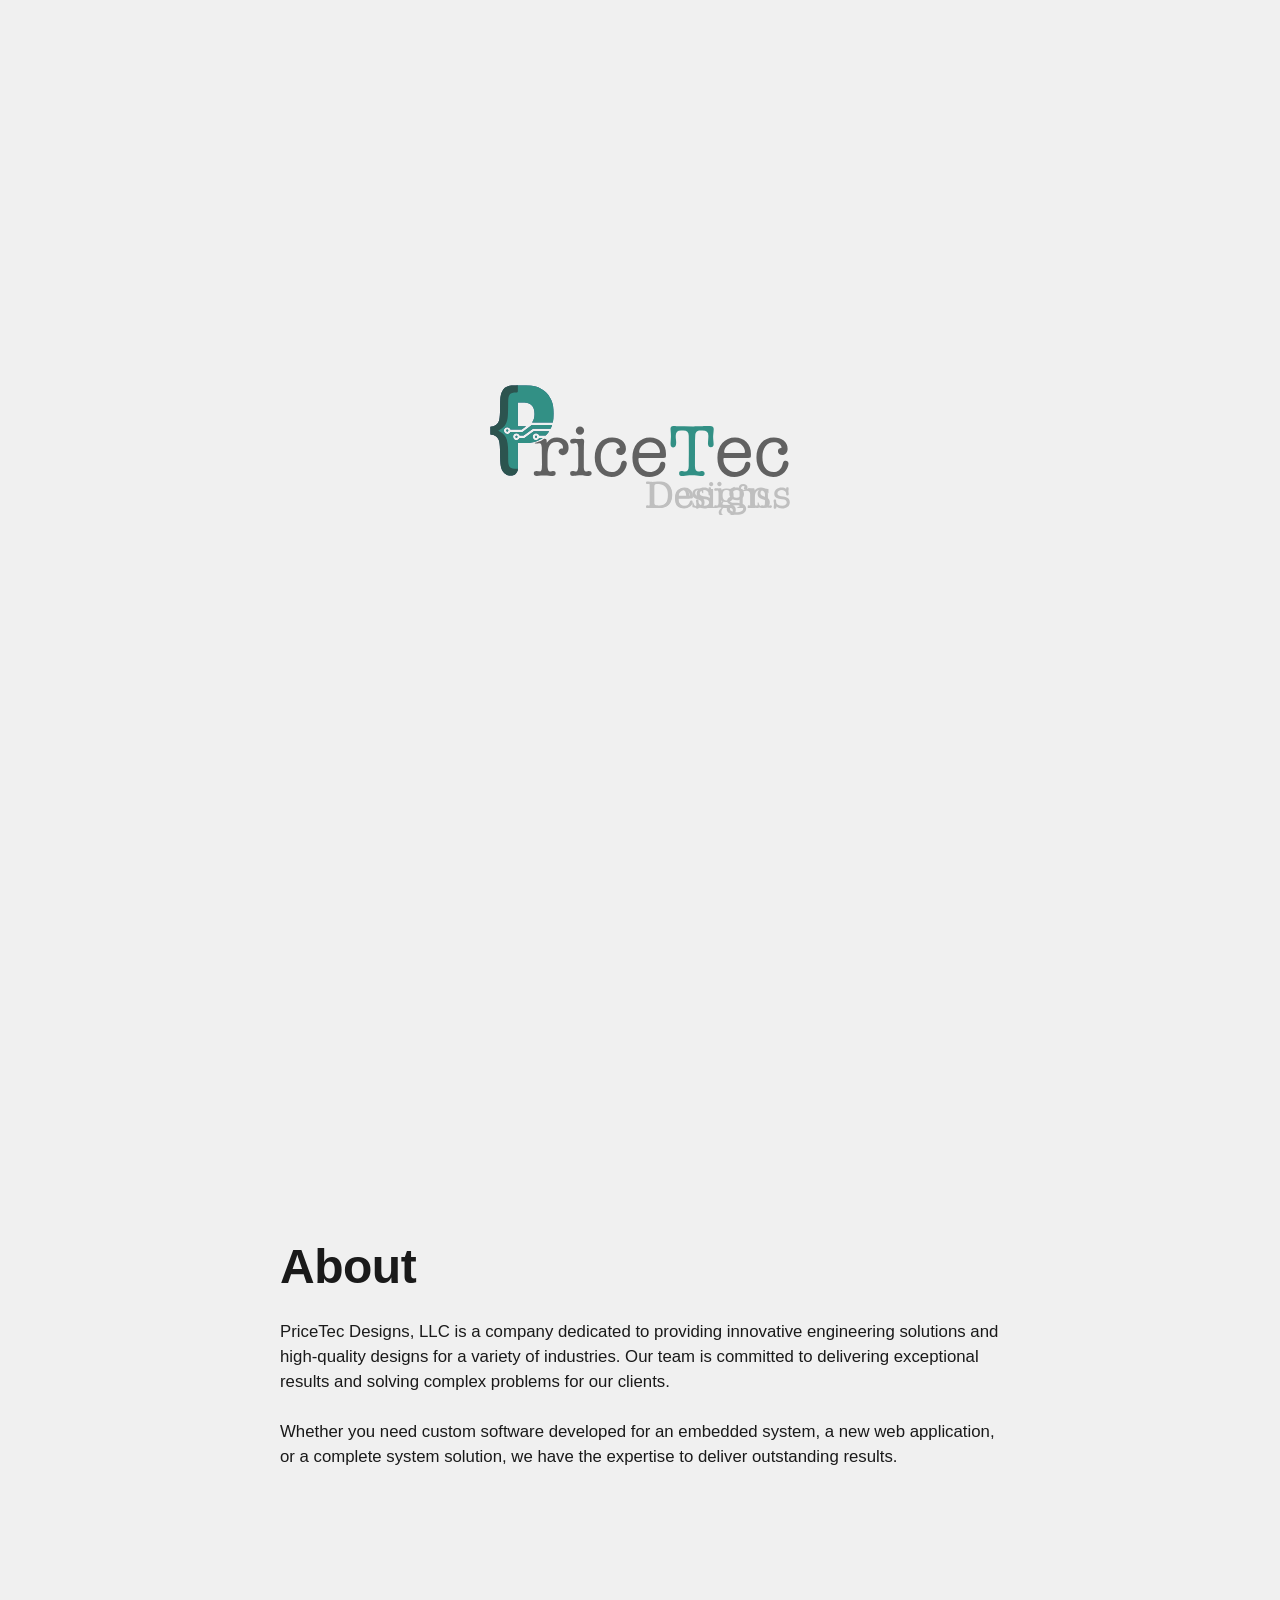
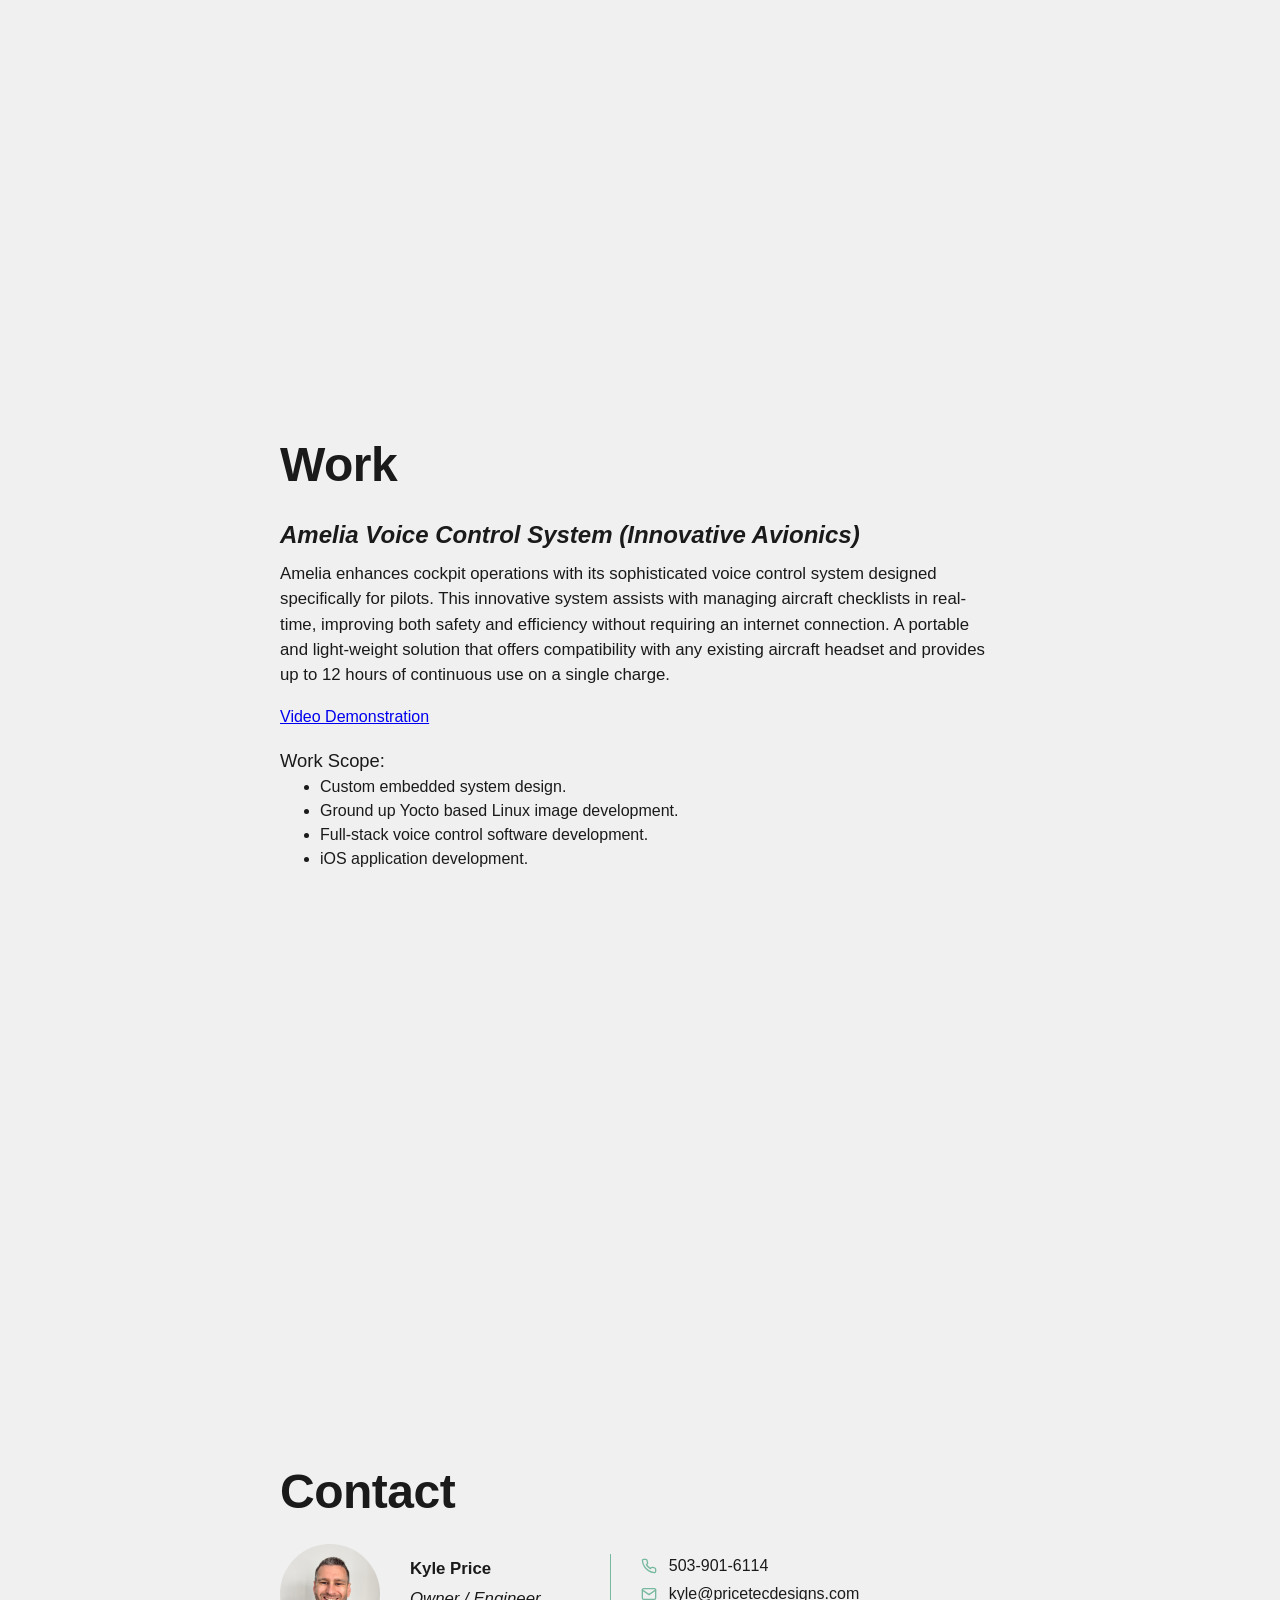
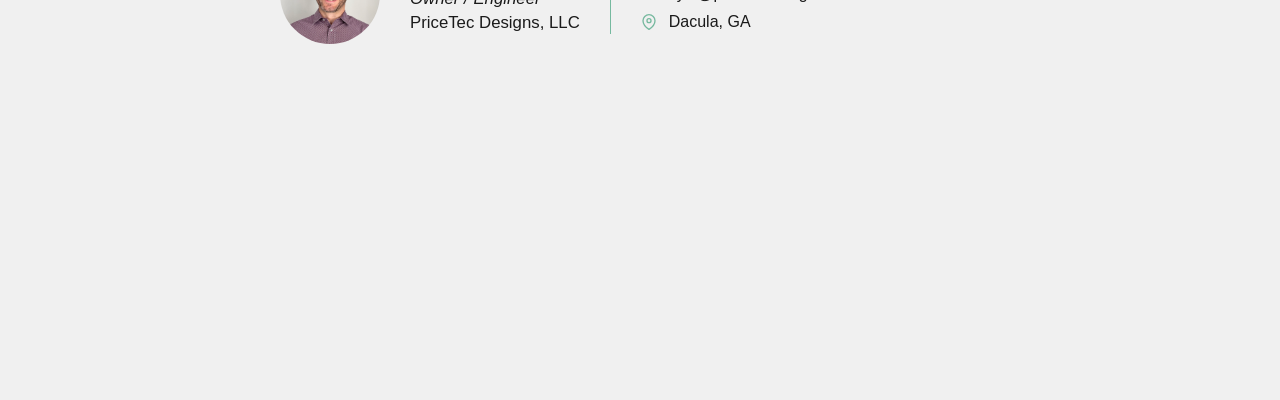
==== index.html @ cc2bd4c1 "initial page content" ====
<!DOCTYPE html>
<html lang="en">

<head>
    <meta charset="UTF-8">
    <meta name="viewport" content="width=device-width, initial-scale=1.0">
    <title>PriceTec Designs, LLC</title>
    <link rel="icon" type="image/x-icon" href="./res/favicon.png">

    <link rel="stylesheet" type="text/css" href="./styles.css">
</head>

<body>
    <header class="site-header" id="siteHeader">
        <a href="#top" class="site-header__logo" aria-label="PriceTec Designs home">
            <img src="./res/P_pcb.svg" alt="PriceTec Designs">
        </a>
        <nav class="site-header__nav">
            <a href="#about">About</a>
            <a href="#work">Work</a>
            <a href="#contact">Contact</a>
        </nav>
    </header>

    <section class="hero" id="top">
        <a href="#about" class="hero__contact__link">
            <img class="hero__logo" id="heroLogo" src="./res/hero_name_stack.svg" alt="PriceTec Designs, LLC Logo">
        </a>
    </section>

    <main>
        <section class="section" id="about">
            <div class="section__inner">
                <h2>About</h2>
                <p>PriceTec Designs, LLC is a company dedicated to providing innovative engineering solutions and high-quality designs for a variety of industries. Our team is committed to delivering exceptional results and solving complex problems for our clients.</p>
                <br/>
                <p>Whether you need custom software developed for an embedded system, a new web application, or a complete system solution, we have the expertise to deliver outstanding results.</p>
            </div>
        </section>

        <section class="section" id="work">
            <div class="section__inner">
                <h2>Work</h2>
                <div class="work-card">
                    <div class="work-card__title">
                        <a 
                            href="https://www.innovativeavionics.com/" 
                            target="_blank" 
                            rel="noopener noreferrer"
                        >
                            <em>Amelia Voice Control System</em> (Innovative Avionics)
                        </a>
                    </div>
                    <div class="work-card__description">
                        <p>Amelia enhances cockpit operations with its sophisticated voice control system designed specifically for pilots.  This innovative system assists with managing aircraft checklists in real-time, improving both safety and efficiency without requiring an internet connection.  A portable and light-weight solution that offers compatibility with any existing aircraft headset and provides up to 12 hours of continuous use on a single charge.</p>
                        <a 
                            href="https://youtu.be/ZPseEJC71bU?si=zfPZ10iwryopt0fO"
                            style="font-weight: 500; font-size: 1rem; margin: 18px 0; display: inline-block;" 
                            target="_blank"
                            rel="noopener noreferrer"
                        >
                            Video Demonstration
                        </a>
                        <p style="font-weight: 500; font-size: 1.15rem;">Work Scope:</p>
                        <ul style="margin: 0;">
                            <li>Custom embedded system design.</li>
                            <li>Ground up Yocto based Linux image development.</li>
                            <li>Full-stack voice control software development.</li>
                            <li>iOS application development.</li>
                        </ul>
                    </div>
                </div>
            </div>
        </section>

        <section class="section" id="contact">
            <div class="section__inner">
                <h2>Contact</h2>
                <div class="contact-card">
                    <div class="contact-card__image">
                        <img src="./res/kp_headshot.JPG" alt="Headshot of Kyle Price">
                    </div>
                    <div class="contact-card__identity">
                        <p class="contact-card__name">Kyle Price</p>
                        <p class="contact-card__title">Owner / Engineer</p>
                        <p class="contact-card__company">PriceTec Designs, LLC</p>
                    </div>
                    <ul class="contact-card__list">
                        <li class="contact-card__list-item">
                            <svg class="contact-card__icon" viewBox="0 0 24 24" fill="none" stroke="currentColor" stroke-width="2" stroke-linecap="round" stroke-linejoin="round" aria-hidden="true">
                                <path d="M22 16.92v3a2 2 0 0 1-2.18 2 19.79 19.79 0 0 1-8.63-3.07 19.5 19.5 0 0 1-6-6 19.79 19.79 0 0 1-3.07-8.67A2 2 0 0 1 4.11 2h3a2 2 0 0 1 2 1.72 12.84 12.84 0 0 0 .7 2.81 2 2 0 0 1-.45 2.11L8.09 9.91a16 16 0 0 0 6 6l1.27-1.27a2 2 0 0 1 2.11-.45 12.84 12.84 0 0 0 2.81.7A2 2 0 0 1 22 16.92z"/>
                            </svg>
                            <a href="tel:503-901-6114">503-901-6114</a>
                        </li>
                        <li class="contact-card__list-item">
                            <svg class="contact-card__icon" viewBox="0 0 24 24" fill="none" stroke="currentColor" stroke-width="2" stroke-linecap="round" stroke-linejoin="round" aria-hidden="true">
                                <path d="M4 4h16c1.1 0 2 .9 2 2v12c0 1.1-.9 2-2 2H4c-1.1 0-2-.9-2-2V6c0-1.1.9-2 2-2z"/>
                                <polyline points="22,6 12,13 2,6"/>
                            </svg>
                            <a href="mailto:kyle@pricetecdesigns.com">kyle@pricetecdesigns.com</a>
                        </li>
                        <li class="contact-card__list-item">
                            <svg class="contact-card__icon" viewBox="0 0 24 24" fill="none" stroke="currentColor" stroke-width="2" stroke-linecap="round" stroke-linejoin="round" aria-hidden="true">
                                <path d="M21 10c0 7-9 13-9 13s-9-6-9-13a9 9 0 0 1 18 0z"/>
                                <circle cx="12" cy="10" r="3"/>
                            </svg>
                            <span>Dacula, GA</span>
                        </li>
                    </ul>
                </div>
            </div>
        </section>
    </main>

    <script src="./script.js"></script>
</body>

</html>
---- styles.css ----
:root {
    --bg: #f0f0f0;
    --fg: #1a1a1a;
    --brand-green: #76b99f;
    --header-h: 64px;
    --header-bg: rgba(240, 240, 240, 0.92);
    --header-border: rgba(0, 0, 0, 0.08);
}

* { box-sizing: border-box; }

html {
    scroll-behavior: smooth;
}

body {
    margin: 0;
    background-color: var(--bg);
    color: var(--fg);
    font-family: -apple-system, BlinkMacSystemFont, "Segoe UI", Roboto, Helvetica, Arial, sans-serif;
    line-height: 1.5;
}

.site-header {
    position: fixed;
    top: 0;
    left: 0;
    right: 0;
    height: var(--header-h);
    padding: 0 24px;
    display: flex;
    align-items: center;
    justify-content: space-between;
    background: var(--header-bg);
    backdrop-filter: blur(8px);
    -webkit-backdrop-filter: blur(8px);
    border-bottom: 1px solid var(--header-border);
    opacity: 0;
    pointer-events: none;
    transition: opacity 120ms linear;
    z-index: 10;
}

.site-header.is-visible {
    pointer-events: auto;
}

.site-header__logo {
    display: flex;
    align-items: center;
    height: 100%;
}

.site-header__logo img {
    height: 40px;
    width: auto;
    display: block;
}

.site-header__nav {
    display: flex;
    gap: 28px;
}

.site-header__nav a {
    color: var(--fg);
    text-decoration: none;
    font-size: 15px;
    font-weight: 500;
    letter-spacing: 0.01em;
    padding: 6px 2px;
    border-bottom: 1px solid transparent;
    transition: border-color 120ms ease;
}

.site-header__nav a:hover {
    border-bottom-color: var(--fg);
}

.hero {
    height: 100vh;
    display: flex;
    align-items: center;
    justify-content: center;
    padding: 0 24px;
}

.hero__contact__link {
    display: block;
    max-width: 50%;
    line-height: 0;
}

.hero__logo {
    width: 100%;
    height: auto;
    will-change: opacity, transform;
}

.section {
    min-height: 100vh;
    display: flex;
    align-items: center;
    justify-content: center;
    padding: 80px 24px;
}

.section__inner {
    max-width: 720px;
    width: 100%;
}

.section h2 {
    font-size: clamp(2rem, 4vw, 3rem);
    margin: 0 0 16px;
    letter-spacing: -0.01em;
}

.section p {
    font-size: 1.05rem;
    margin: 0;
}

.contact-card {
    display: flex;
    align-items: center;
    gap: 30px;
    max-width: 600px;
    font-family: Arial, sans-serif;
}

.contact-card__image {
    width: 100px;
    height: 100px;
    border-radius: 50%;
    overflow: hidden;
    flex-shrink: 0;
}

.contact-card__image img {
    width: 100%;
    height: 100%;
    object-fit: cover;
    display: block;
}

.contact-card__identity {
    flex: 0 0 auto;
}

.contact-card__name {
    margin: 0;
    font-size: 16px;
    font-weight: 700;
    line-height: 28px;
    padding-bottom: 6px;
}

.contact-card__title {
    font-style: italic;
    padding-bottom: 4px;
}

.contact-card__title,
.contact-card__company {
    margin: 0;
    font-size: 12px;
    line-height: 20px;
}

.contact-card__list {
    list-style: none;
    margin: 0;
    padding: 0 0 0 30px;
    border-left: 1px solid var(--brand-green);
    display: flex;
    flex-direction: column;
    gap: 4px;
}

.contact-card__list li {
    display: flex;
    align-items: center;
    gap: 12px;
    font-size: 12px;
}

.contact-card__icon {
    width: 16px;
    height: 16px;
    color: var(--brand-green);
    flex-shrink: 0;
}

.contact-card__list a {
    color: inherit;
    text-decoration: none;
}

.contact-card__list a:hover {
    text-decoration: underline;
}

.contact-card__list-item * {
    height: auto;
    font-size: 16px;
    padding: 0;
    margin: 0;
}

.work-card {
    display: flex;
    flex-direction: column;
    gap: 8px;
}

.work-card__hdr {
    display: flex;
    flex-direction: row;
    gap: 12px;
    align-items: center;
}

.work-card__title a {
    font-size: 1.5rem;
    font-weight: 600;
    font-style: italic;
    color: var(--fg);
    text-decoration: none;
    padding: 0;
    margin: 0;
}

.work-card__title a:hover {
    text-decoration: underline;
}

.work-card__image {
    height: 80px;
    border-radius: 8px;
    overflow: hidden;
}

.work-card__image img {
    height: 100%;
    width: auto;
    display: block;
    border-radius: 8px;
}

@media (max-width: 600px) {
    .site-header { padding: 0 16px; }
    .site-header__nav { gap: 18px; }
    .site-header__nav a { font-size: 14px; }
    .hero__contact__link { max-width: 80%; }

    .contact-card {
        flex-direction: column;
        align-items: flex-start;
        gap: 20px;
    }
    .contact-card__list {
        padding: 20px 0 0;
        border-left: none;
        border-top: 1px solid var(--brand-green);
    }
}
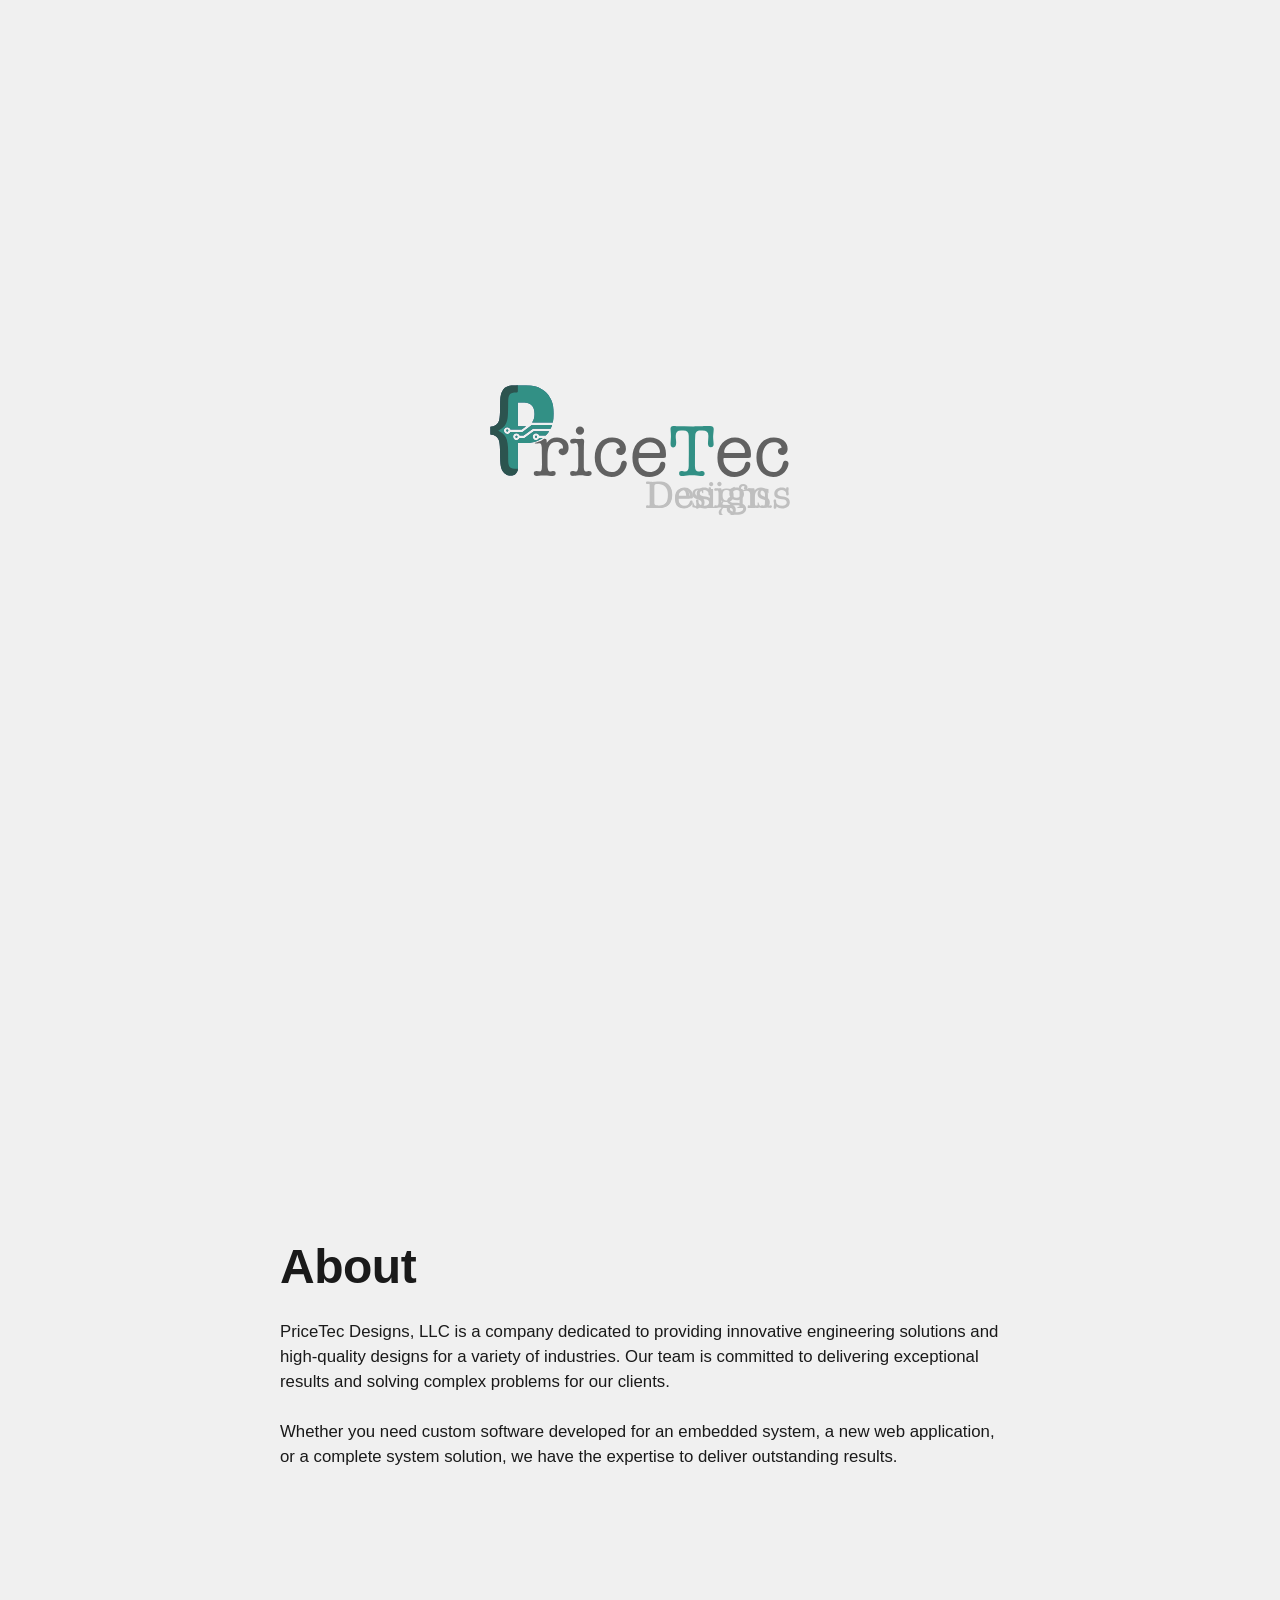
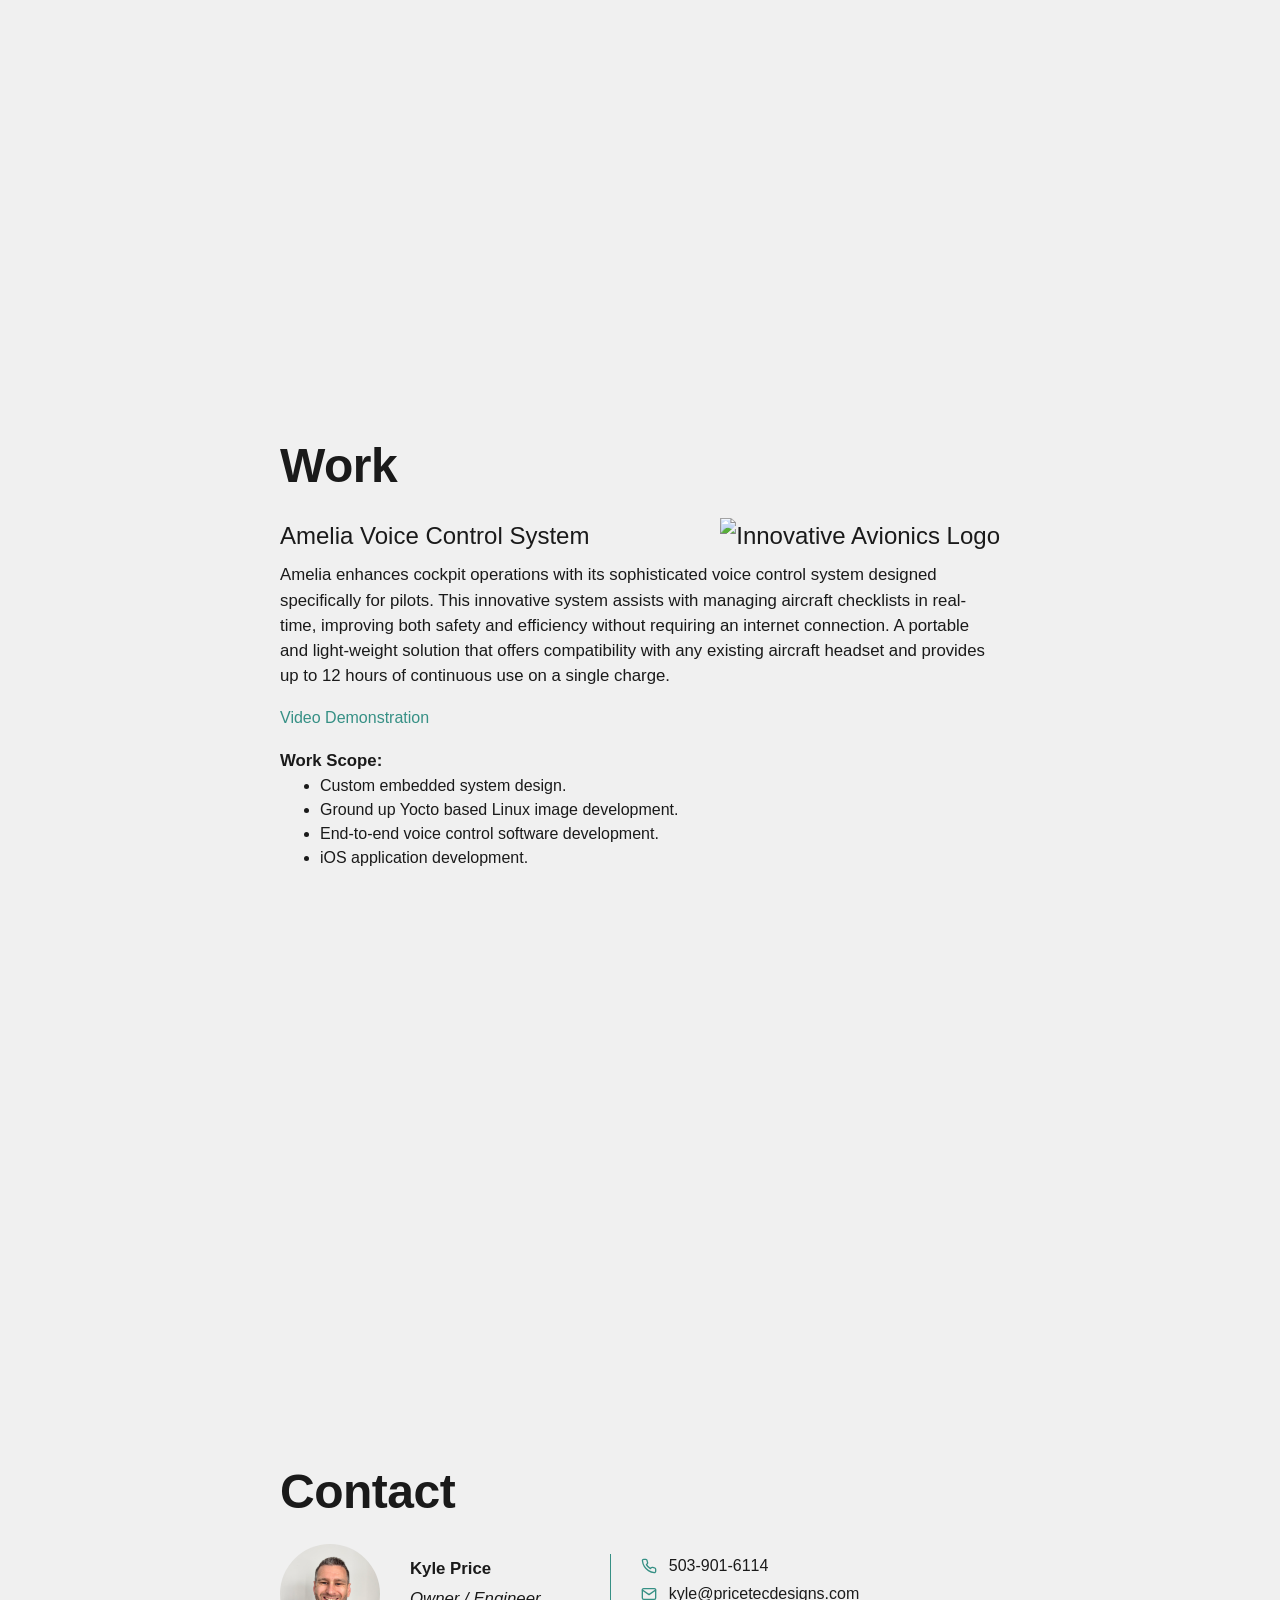
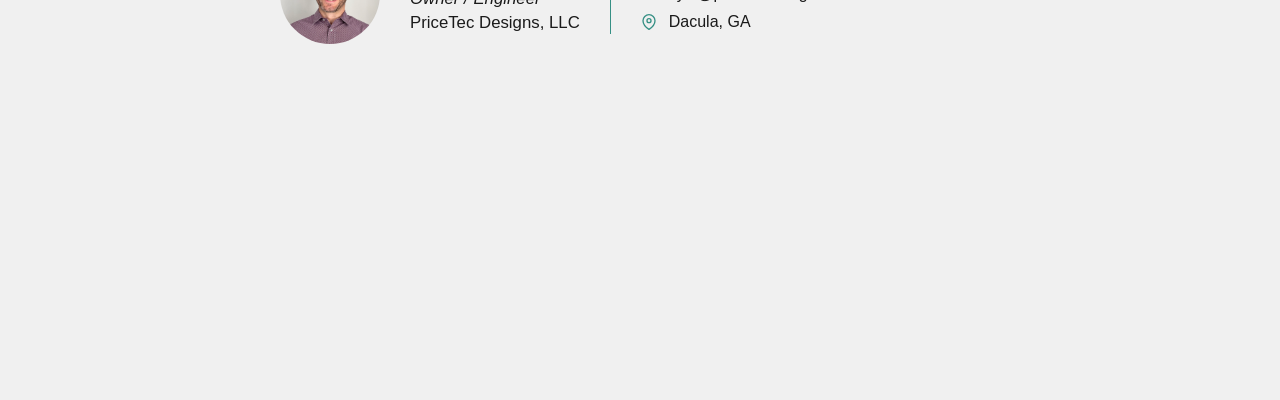
==== commit 55c07d87: "clean up initial spartan page" ====
--- a/index.html
+++ b/index.html
@@ -4,9 +4,10 @@
 <head>
     <meta charset="UTF-8">
     <meta name="viewport" content="width=device-width, initial-scale=1.0">
+    
     <title>PriceTec Designs, LLC</title>
+
     <link rel="icon" type="image/x-icon" href="./res/favicon.png">
-
     <link rel="stylesheet" type="text/css" href="./styles.css">
 </head>
 
@@ -32,40 +33,61 @@
         <section class="section" id="about">
             <div class="section__inner">
                 <h2>About</h2>
-                <p>PriceTec Designs, LLC is a company dedicated to providing innovative engineering solutions and high-quality designs for a variety of industries. Our team is committed to delivering exceptional results and solving complex problems for our clients.</p>
+                <p>PriceTec Designs, LLC is a company dedicated to providing innovative engineering solutions and high-quality designs
+                    for a variety of industries. Our team is committed to delivering exceptional results and solving complex problems
+                    for our clients.
+                </p>
                 <br/>
-                <p>Whether you need custom software developed for an embedded system, a new web application, or a complete system solution, we have the expertise to deliver outstanding results.</p>
+                <p>Whether you need custom software developed for an embedded system, a new web application, or a complete system solution,
+                    we have the expertise to deliver outstanding results.
+                </p>
             </div>
         </section>
 
         <section class="section" id="work">
             <div class="section__inner">
                 <h2>Work</h2>
-                <div class="work-card">
-                    <div class="work-card__title">
+                <div class="amelia-card">
+                    <div class="amelia-card__title">
+                        <a 
+                            href="https://www.innovativeavionics.com/all_products/" 
+                            target="_blank" 
+                            rel="noopener noreferrer"
+                        >
+                            Amelia Voice Control System
+                        </a>
+
                         <a 
                             href="https://www.innovativeavionics.com/" 
                             target="_blank" 
                             rel="noopener noreferrer"
                         >
-                            <em>Amelia Voice Control System</em> (Innovative Avionics)
+                            <img
+                                class="amelia-card__logo" 
+                                src="https://www.innovativeavionics.com/Text_With_Logo_VStack_Color_TM.png"
+                                alt="Innovative Avionics Logo"
+                            >
                         </a>
                     </div>
-                    <div class="work-card__description">
-                        <p>Amelia enhances cockpit operations with its sophisticated voice control system designed specifically for pilots.  This innovative system assists with managing aircraft checklists in real-time, improving both safety and efficiency without requiring an internet connection.  A portable and light-weight solution that offers compatibility with any existing aircraft headset and provides up to 12 hours of continuous use on a single charge.</p>
+                    <div class="amelia-card__description">
+                        <p>Amelia enhances cockpit operations with its sophisticated voice control system designed specifically for pilots.
+                            This innovative system assists with managing aircraft checklists in real-time, improving both safety and efficiency 
+                            without requiring an internet connection.  A portable and light-weight solution that offers compatibility with 
+                            any existing aircraft headset and provides up to 12 hours of continuous use on a single charge.
+                        </p>
                         <a 
                             href="https://youtu.be/ZPseEJC71bU?si=zfPZ10iwryopt0fO"
-                            style="font-weight: 500; font-size: 1rem; margin: 18px 0; display: inline-block;" 
+                            class="amelia-card__video-link"
                             target="_blank"
                             rel="noopener noreferrer"
                         >
                             Video Demonstration
                         </a>
-                        <p style="font-weight: 500; font-size: 1.15rem;">Work Scope:</p>
-                        <ul style="margin: 0;">
+                        <p class="amelia-card__work-scope">Work Scope:</p>
+                        <ul class="amelia-card__work-scope-list">
                             <li>Custom embedded system design.</li>
                             <li>Ground up Yocto based Linux image development.</li>
-                            <li>Full-stack voice control software development.</li>
+                            <li>End-to-end voice control software development.</li>
                             <li>iOS application development.</li>
                         </ul>
                     </div>
--- a/styles.css
+++ b/styles.css
@@ -1,7 +1,7 @@
 :root {
     --bg: #f0f0f0;
     --fg: #1a1a1a;
-    --brand-green: #76b99f;
+    --brand-green: rgba(54, 144, 133, 1);
     --header-h: 64px;
     --header-bg: rgba(240, 240, 240, 0.92);
     --header-border: rgba(0, 0, 0, 0.08);
@@ -208,45 +208,62 @@
     margin: 0;
 }
 
-.work-card {
+.amelia-card {
     display: flex;
     flex-direction: column;
     gap: 8px;
 }
 
-.work-card__hdr {
+.amelia-card__title {
     display: flex;
     flex-direction: row;
-    gap: 12px;
-    align-items: center;
-}
-
-.work-card__title a {
+    align-items: center;
+    justify-content: space-between;
+}
+
+.amelia-card__title a {
     font-size: 1.5rem;
+    font-weight: 500;
+    font-style: normal;
+    color: var(--fg);
+    text-decoration: none;
+    padding: 0;
+    margin: 0;
+}
+
+.amelia-card__title a:hover {
+    text-decoration: underline;
+}
+
+.amelia-card__logo {
+    height: 60px;
+    width: auto;
+}
+
+.amelia-card__video-link {
+    font-weight: 500;
+    font-size: 1rem;
+    margin: 18px 0;
+    display: inline-block;
+    font-style: normal;
+    text-decoration: none;
+    color: var(--brand-green);
+}
+
+.amelia-card__video-link:hover {
+    text-decoration: underline;
+}
+
+.amelia-card__work-scope {
     font-weight: 600;
-    font-style: italic;
-    color: var(--fg);
-    text-decoration: none;
-    padding: 0;
-    margin: 0;
-}
-
-.work-card__title a:hover {
-    text-decoration: underline;
-}
-
-.work-card__image {
-    height: 80px;
-    border-radius: 8px;
-    overflow: hidden;
-}
-
-.work-card__image img {
-    height: 100%;
-    width: auto;
-    display: block;
-    border-radius: 8px;
-}
+    font-size: 1.15rem;
+    margin: 0 0 8px;
+}
+
+.amelia-card__work-scope-list {
+    margin: 0;
+}
+
 
 @media (max-width: 600px) {
     .site-header { padding: 0 16px; }
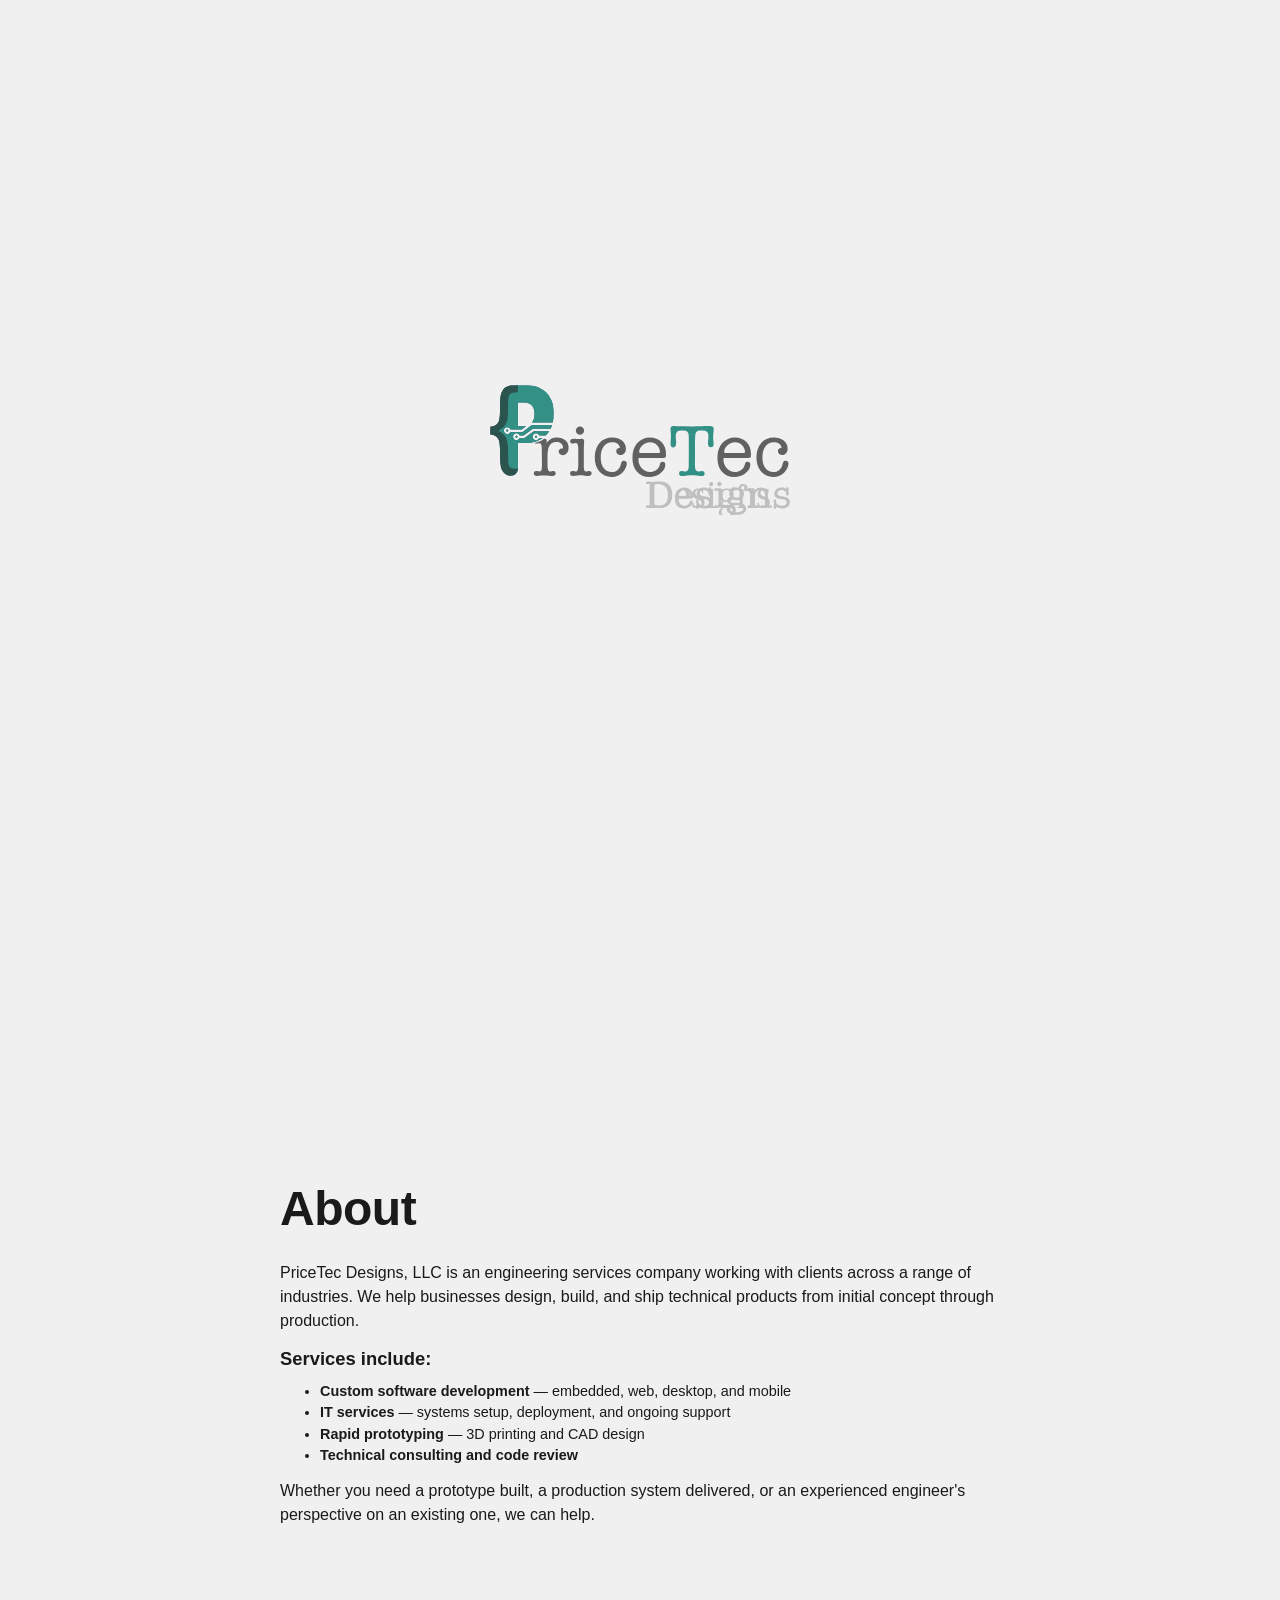
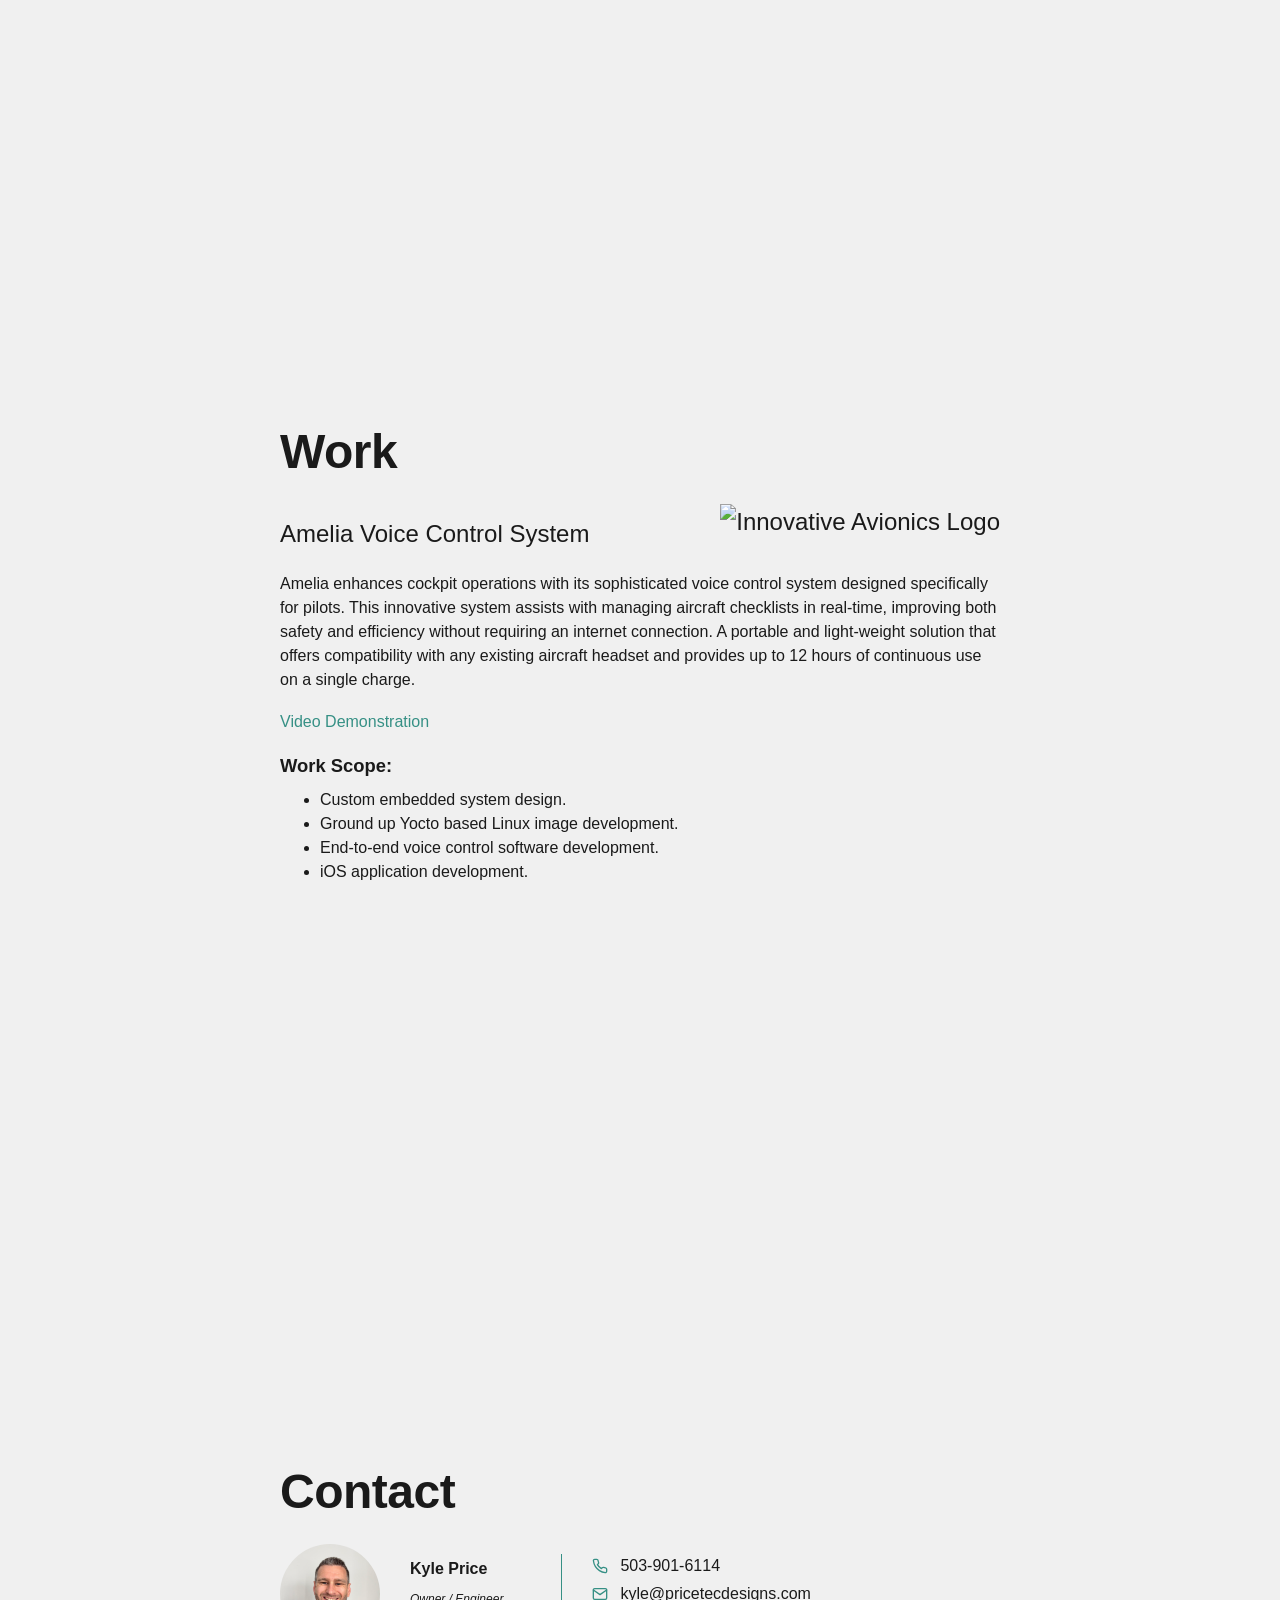
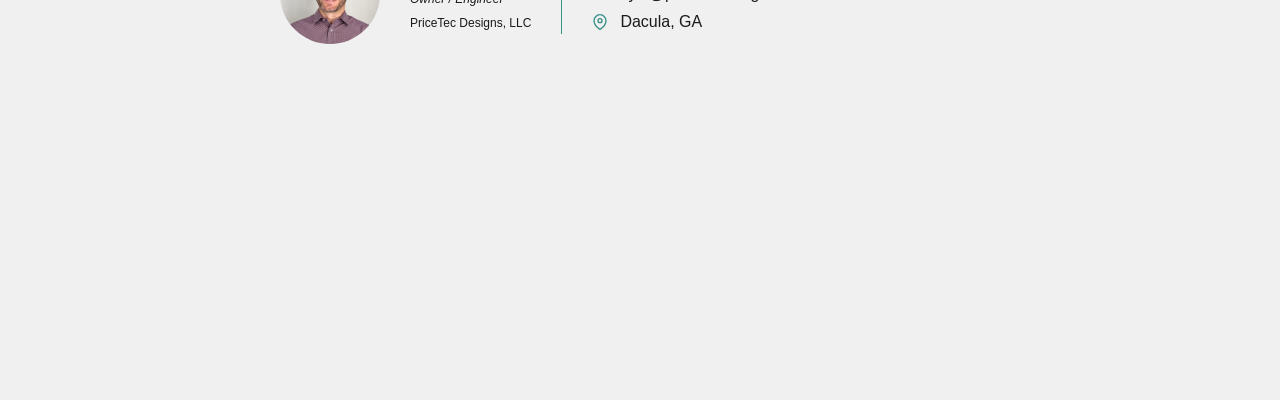
==== commit ff052377: "refine and update about copy" ====
--- a/index.html
+++ b/index.html
@@ -33,14 +33,23 @@
         <section class="section" id="about">
             <div class="section__inner">
                 <h2>About</h2>
-                <p>PriceTec Designs, LLC is a company dedicated to providing innovative engineering solutions and high-quality designs
-                    for a variety of industries. Our team is committed to delivering exceptional results and solving complex problems
-                    for our clients.
-                </p>
-                <br/>
-                <p>Whether you need custom software developed for an embedded system, a new web application, or a complete system solution,
-                    we have the expertise to deliver outstanding results.
-                </p>
+                <div class="about__section">
+                    <p>PriceTec Designs, LLC is an engineering services company working with clients across a range of industries. 
+                        We help businesses design, build, and ship technical products from initial concept through production.
+                    </p>
+                    <div class="about__services">
+                        <p class="about__services-hdr">Services include:</p>
+                        <ul class="about__services-list">
+                            <li><strong>Custom software development</strong> — embedded, web, desktop, and mobile</li>
+                            <li><strong>IT services</strong> — systems setup, deployment, and ongoing support</li>
+                            <li><strong>Rapid prototyping</strong> — 3D printing and CAD design</li>
+                            <li><strong>Technical consulting and code review</strong></li>
+                        </ul>
+                    </div>
+                    <p>Whether you need a prototype built, a production system delivered, or an experienced engineer's 
+                        perspective on an existing one, we can help.
+                    </p>
+                </div>
             </div>
         </section>
 
@@ -49,21 +58,21 @@
                 <h2>Work</h2>
                 <div class="amelia-card">
                     <div class="amelia-card__title">
-                        <a 
-                            href="https://www.innovativeavionics.com/all_products/" 
-                            target="_blank" 
+                        <a
+                            href="https://www.innovativeavionics.com/all_products/"
+                            target="_blank"
                             rel="noopener noreferrer"
                         >
                             Amelia Voice Control System
                         </a>
 
-                        <a 
-                            href="https://www.innovativeavionics.com/" 
-                            target="_blank" 
+                        <a
+                            href="https://www.innovativeavionics.com/"
+                            target="_blank"
                             rel="noopener noreferrer"
                         >
                             <img
-                                class="amelia-card__logo" 
+                                class="amelia-card__logo"
                                 src="https://www.innovativeavionics.com/Text_With_Logo_VStack_Color_TM.png"
                                 alt="Innovative Avionics Logo"
                             >
--- a/styles.css
+++ b/styles.css
@@ -9,9 +9,9 @@
 
 * { box-sizing: border-box; }
 
-html {
-    scroll-behavior: smooth;
-}
+html { scroll-behavior: smooth; }
+
+p { margin: 0; }
 
 body {
     margin: 0;
@@ -116,10 +116,25 @@
     letter-spacing: -0.01em;
 }
 
-.section p {
-    font-size: 1.05rem;
+.about__section {
+    display: flex;
+    flex-direction: column;
+    gap: 12px;
+}
+
+.about__services-hdr,
+.amelia-card__work-scope {
+    font-weight: 600;
+    font-size: 1.15rem;
+    margin: 0 0 8px;
+}
+
+.about__services-list,
+.amelia-card__work-scope-list {
     margin: 0;
 }
+
+.about__services-list { font-size: 0.9rem; }
 
 .contact-card {
     display: flex;
@@ -144,12 +159,7 @@
     display: block;
 }
 
-.contact-card__identity {
-    flex: 0 0 auto;
-}
-
 .contact-card__name {
-    margin: 0;
     font-size: 16px;
     font-weight: 700;
     line-height: 28px;
@@ -163,7 +173,6 @@
 
 .contact-card__title,
 .contact-card__company {
-    margin: 0;
     font-size: 12px;
     line-height: 20px;
 }
@@ -182,7 +191,7 @@
     display: flex;
     align-items: center;
     gap: 12px;
-    font-size: 12px;
+    font-size: 16px;
 }
 
 .contact-card__icon {
@@ -201,13 +210,6 @@
     text-decoration: underline;
 }
 
-.contact-card__list-item * {
-    height: auto;
-    font-size: 16px;
-    padding: 0;
-    margin: 0;
-}
-
 .amelia-card {
     display: flex;
     flex-direction: column;
@@ -216,19 +218,15 @@
 
 .amelia-card__title {
     display: flex;
-    flex-direction: row;
     align-items: center;
     justify-content: space-between;
 }
 
 .amelia-card__title a {
+    color: var(--fg);
+    text-decoration: none;
     font-size: 1.5rem;
     font-weight: 500;
-    font-style: normal;
-    color: var(--fg);
-    text-decoration: none;
-    padding: 0;
-    margin: 0;
 }
 
 .amelia-card__title a:hover {
@@ -236,32 +234,22 @@
 }
 
 .amelia-card__logo {
+    display: block;
     height: 60px;
     width: auto;
 }
 
 .amelia-card__video-link {
+    display: inline-block;
+    margin: 18px 0;
     font-weight: 500;
     font-size: 1rem;
-    margin: 18px 0;
-    display: inline-block;
-    font-style: normal;
-    text-decoration: none;
     color: var(--brand-green);
+    text-decoration: none;
 }
 
 .amelia-card__video-link:hover {
     text-decoration: underline;
-}
-
-.amelia-card__work-scope {
-    font-weight: 600;
-    font-size: 1.15rem;
-    margin: 0 0 8px;
-}
-
-.amelia-card__work-scope-list {
-    margin: 0;
 }
 
 
@@ -273,7 +261,7 @@
 
     .contact-card {
         flex-direction: column;
-        align-items: flex-start;
+        align-items: center;
         gap: 20px;
     }
     .contact-card__list {
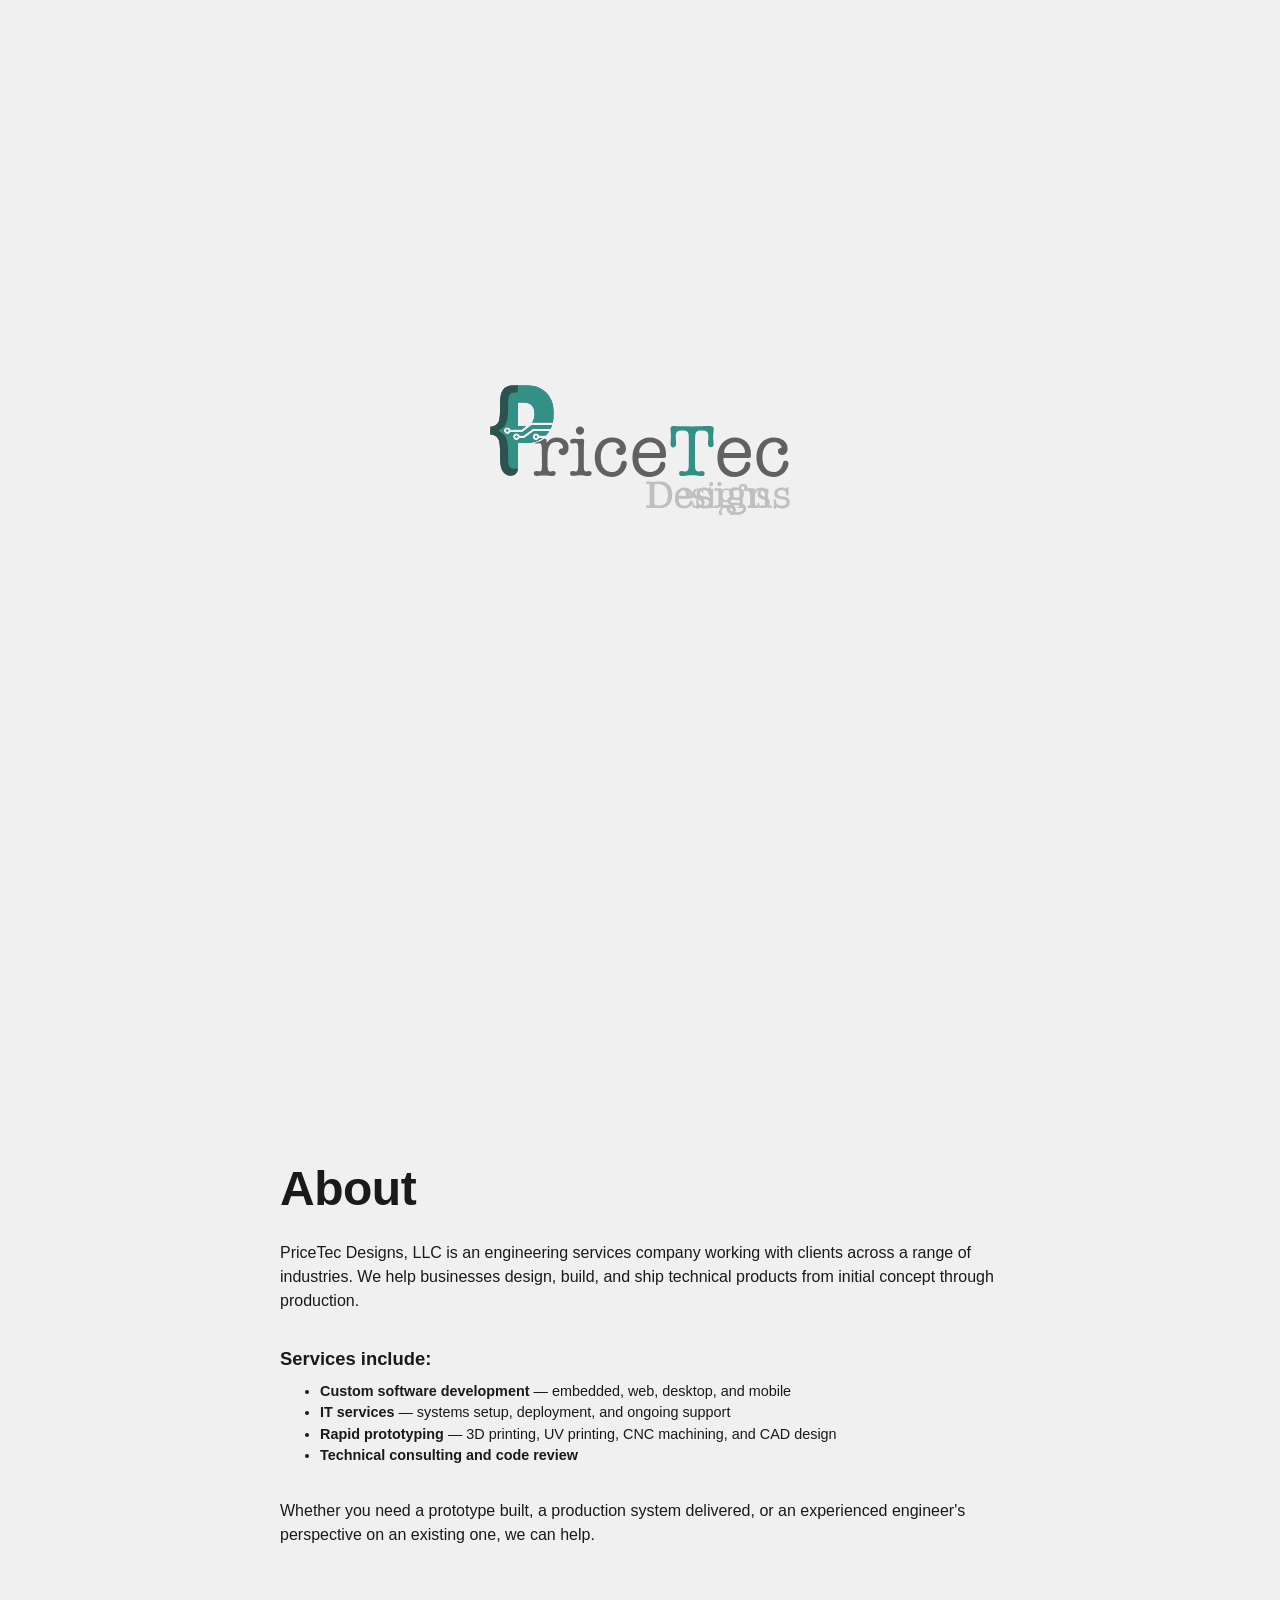
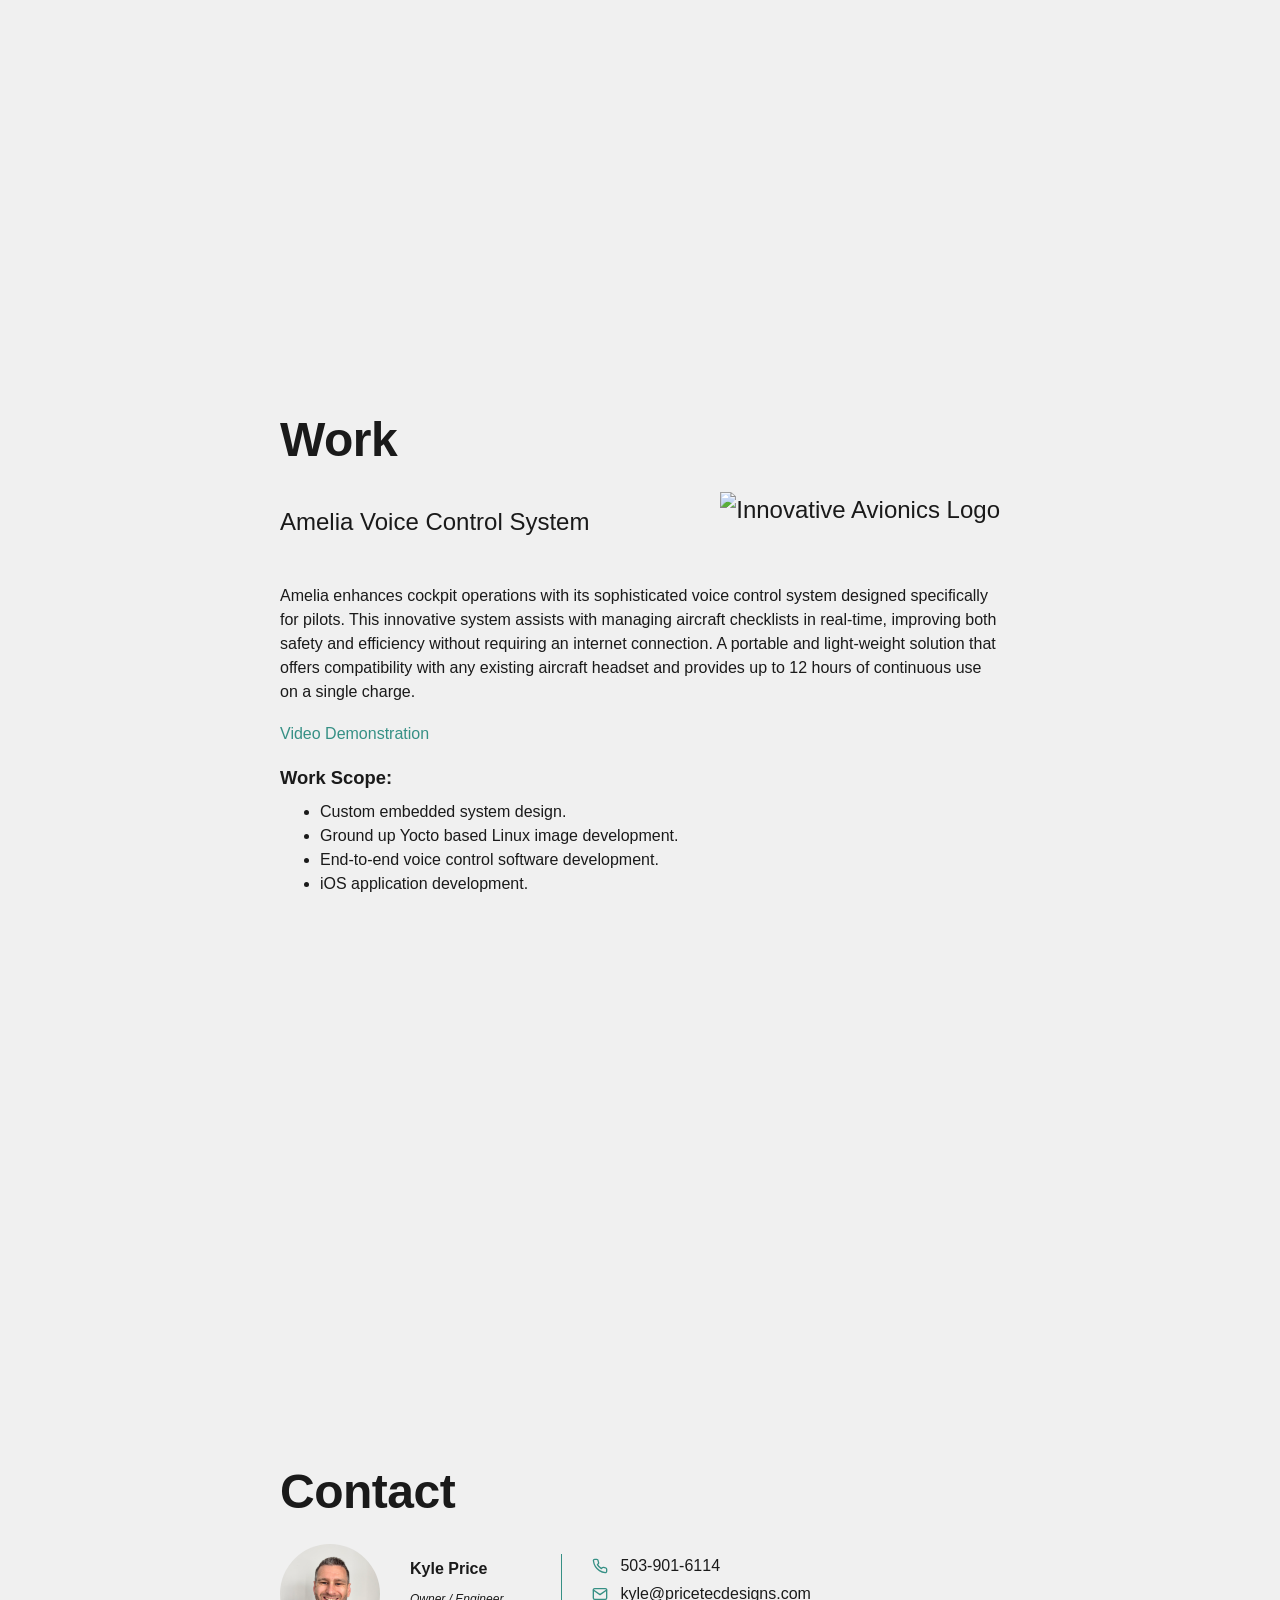
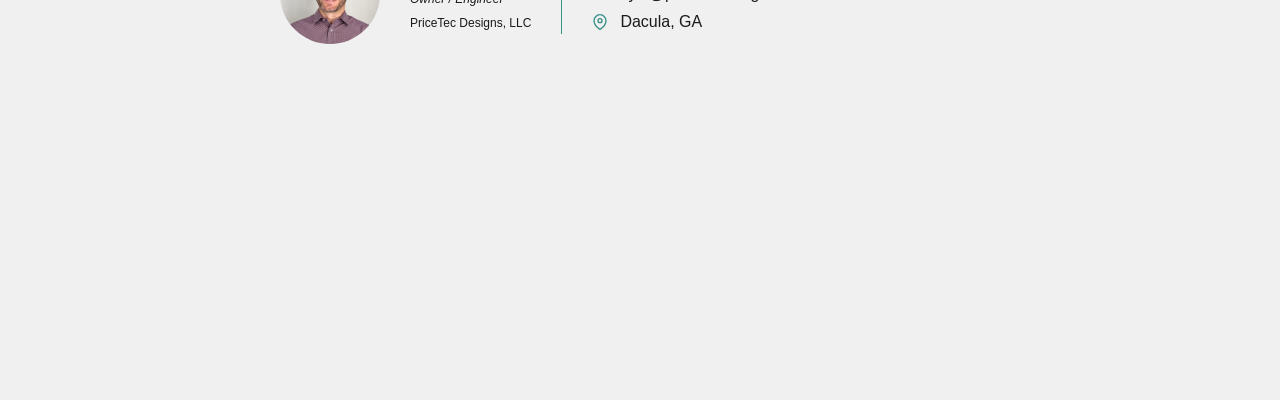
==== commit 30850ef9: "style improvement. add services" ====
--- a/index.html
+++ b/index.html
@@ -42,7 +42,7 @@
                         <ul class="about__services-list">
                             <li><strong>Custom software development</strong> — embedded, web, desktop, and mobile</li>
                             <li><strong>IT services</strong> — systems setup, deployment, and ongoing support</li>
-                            <li><strong>Rapid prototyping</strong> — 3D printing and CAD design</li>
+                            <li><strong>Rapid prototyping</strong> — 3D printing, UV printing, CNC machining, and CAD design</li>
                             <li><strong>Technical consulting and code review</strong></li>
                         </ul>
                     </div>
--- a/styles.css
+++ b/styles.css
@@ -119,7 +119,7 @@
 .about__section {
     display: flex;
     flex-direction: column;
-    gap: 12px;
+    gap: 32px;
 }
 
 .about__services-hdr,
@@ -213,7 +213,7 @@
 .amelia-card {
     display: flex;
     flex-direction: column;
-    gap: 8px;
+    gap: 32px;
 }
 
 .amelia-card__title {
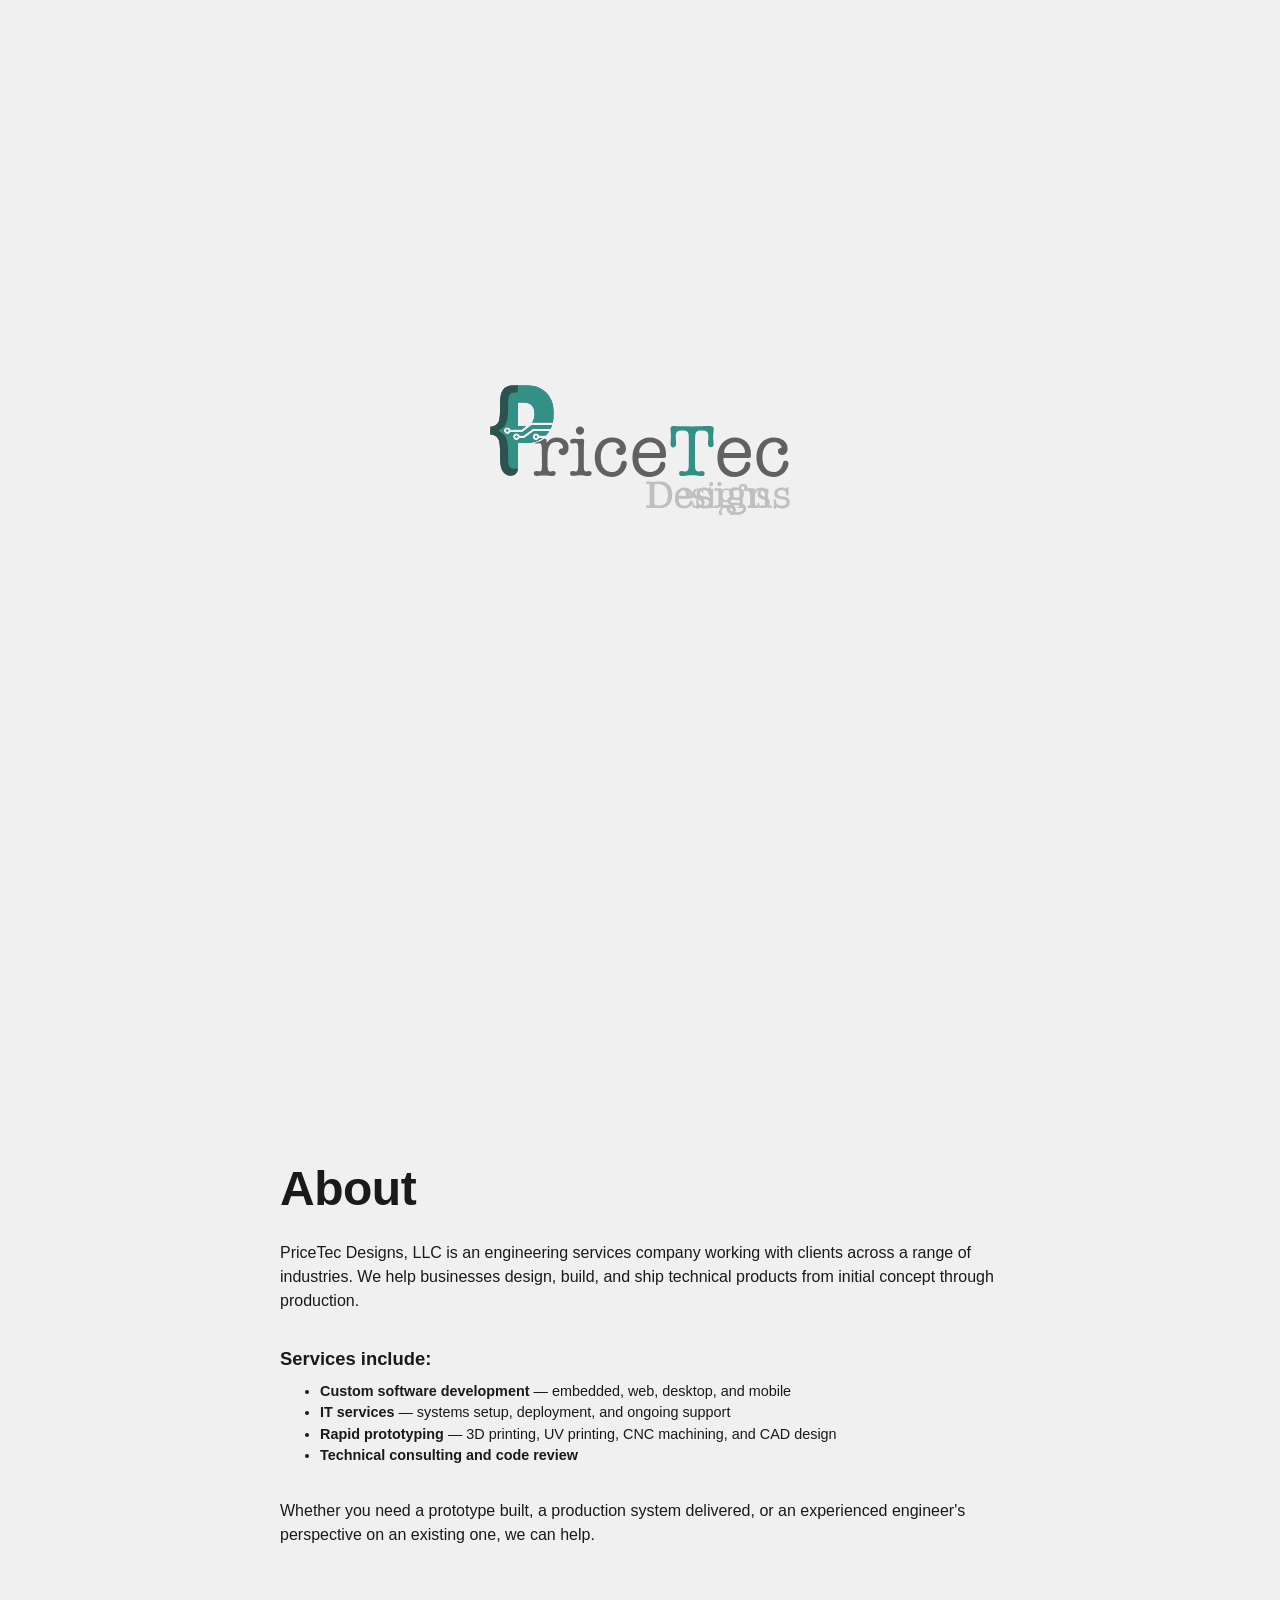
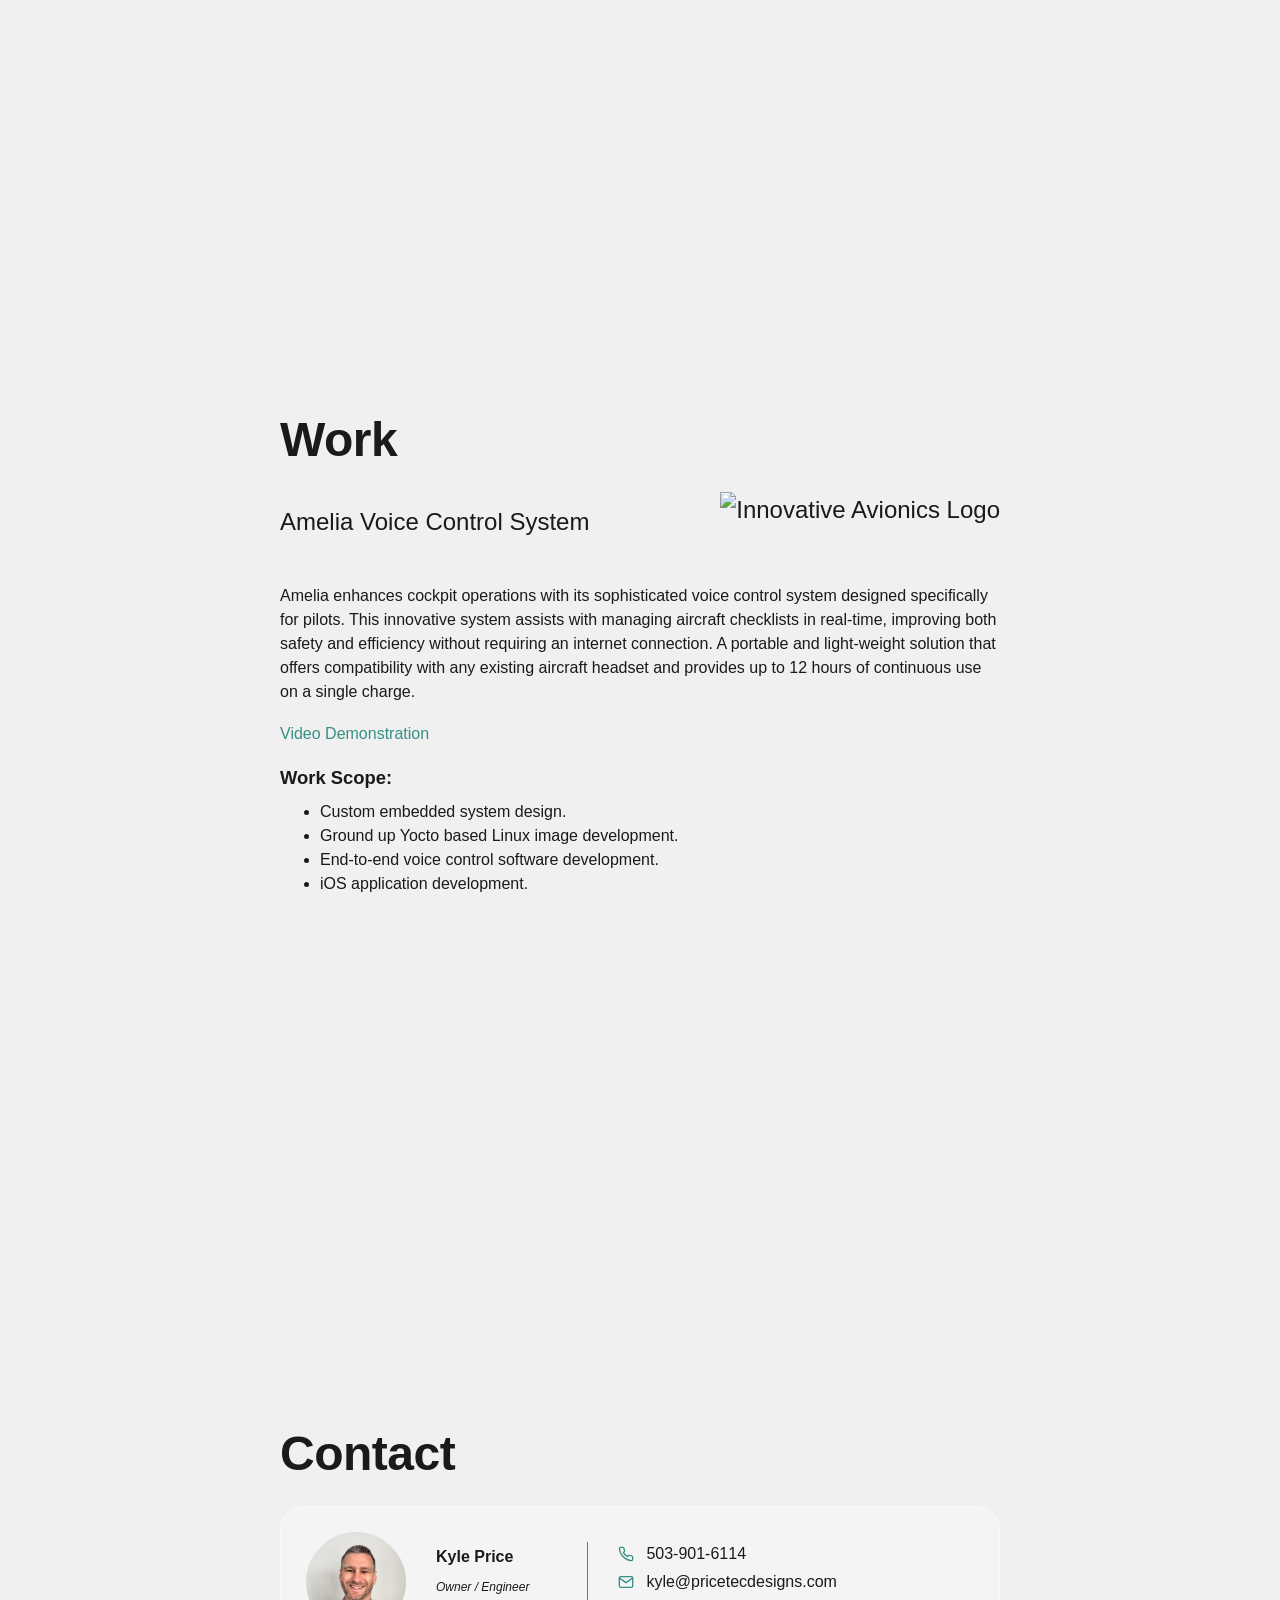
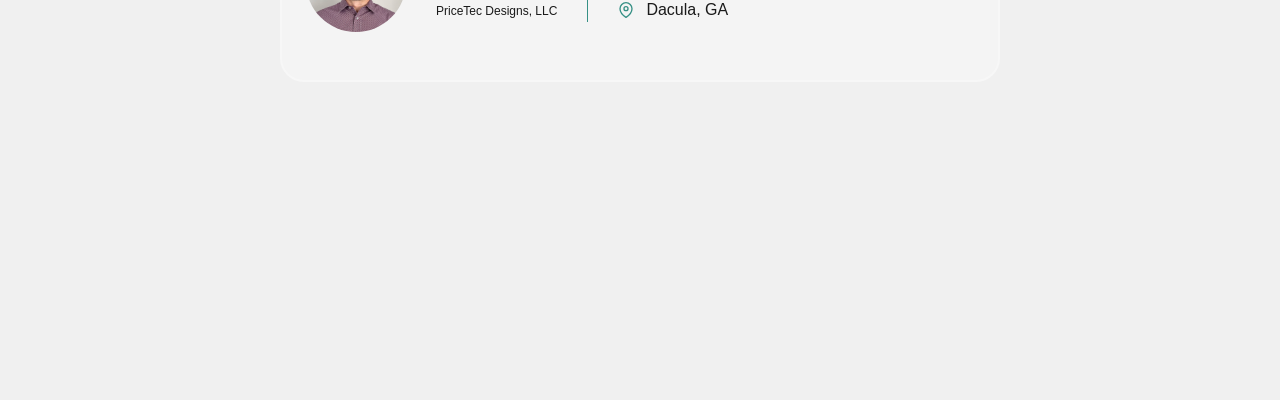
==== commit ab1e9189: "add booking and cleanup contact card" ====
--- a/index.html
+++ b/index.html
@@ -108,36 +108,58 @@
             <div class="section__inner">
                 <h2>Contact</h2>
                 <div class="contact-card">
-                    <div class="contact-card__image">
-                        <img src="./res/kp_headshot.JPG" alt="Headshot of Kyle Price">
+                    <div class="contact-card__details">
+                        <div class="contact-card__image">
+                            <img src="./res/kp_headshot.JPG" alt="Headshot of Kyle Price">
+                        </div>
+                        <div class="contact-card__identity">
+                            <p class="contact-card__name">Kyle Price</p>
+                            <p class="contact-card__title">Owner / Engineer</p>
+                            <p class="contact-card__company">PriceTec Designs, LLC</p>
+                        </div>
+                        <ul class="contact-card__list">
+                            <li class="contact-card__list-item">
+                                <svg class="contact-card__icon" viewBox="0 0 24 24" fill="none" stroke="currentColor" stroke-width="2" stroke-linecap="round" stroke-linejoin="round" aria-hidden="true">
+                                    <path d="M22 16.92v3a2 2 0 0 1-2.18 2 19.79 19.79 0 0 1-8.63-3.07 19.5 19.5 0 0 1-6-6 19.79 19.79 0 0 1-3.07-8.67A2 2 0 0 1 4.11 2h3a2 2 0 0 1 2 1.72 12.84 12.84 0 0 0 .7 2.81 2 2 0 0 1-.45 2.11L8.09 9.91a16 16 0 0 0 6 6l1.27-1.27a2 2 0 0 1 2.11-.45 12.84 12.84 0 0 0 2.81.7A2 2 0 0 1 22 16.92z"/>
+                                </svg>
+                                <a href="tel:503-901-6114">503-901-6114</a>
+                            </li>
+                            <li class="contact-card__list-item">
+                                <svg class="contact-card__icon" viewBox="0 0 24 24" fill="none" stroke="currentColor" stroke-width="2" stroke-linecap="round" stroke-linejoin="round" aria-hidden="true">
+                                    <path d="M4 4h16c1.1 0 2 .9 2 2v12c0 1.1-.9 2-2 2H4c-1.1 0-2-.9-2-2V6c0-1.1.9-2 2-2z"/>
+                                    <polyline points="22,6 12,13 2,6"/>
+                                </svg>
+                                <a href="mailto:kyle@pricetecdesigns.com">kyle@pricetecdesigns.com</a>
+                            </li>
+                            <li class="contact-card__list-item">
+                                <svg class="contact-card__icon" viewBox="0 0 24 24" fill="none" stroke="currentColor" stroke-width="2" stroke-linecap="round" stroke-linejoin="round" aria-hidden="true">
+                                    <path d="M21 10c0 7-9 13-9 13s-9-6-9-13a9 9 0 0 1 18 0z"/>
+                                    <circle cx="12" cy="10" r="3"/>
+                                </svg>
+                                <span>Dacula, GA</span>
+                            </li>
+                        </ul>
                     </div>
-                    <div class="contact-card__identity">
-                        <p class="contact-card__name">Kyle Price</p>
-                        <p class="contact-card__title">Owner / Engineer</p>
-                        <p class="contact-card__company">PriceTec Designs, LLC</p>
+
+                    <div class="contact__scheduling-info"> 
+                        <!-- Google Calendar Appointment Scheduling begin -->
+                        <link href="https://calendar.google.com/calendar/scheduling-button-script.css" rel="stylesheet">
+                        <script src="https://calendar.google.com/calendar/scheduling-button-script.js" async></script>
+                        <script>
+                            (function() {
+                                var target = document.currentScript;
+                                window.addEventListener('load', function() {
+                                    calendar.schedulingButton.load({
+                                    url: 'https://calendar.google.com/calendar/appointments/schedules/AcZssZ18DYi8z7MHqHsT9D9tAiwF82ou7YWPl4kthXVOCNVtvwPmGUMKSLJLbPa5NX2pDBFezF75ft3W?gv=true',
+                                    color: '#039BE5',
+                                    label: 'Book an appointment',
+                                    target,
+                                    });
+                                });
+                            })();
+                        </script>
+                        <!-- end Google Calendar Appointment Scheduling -->
                     </div>
-                    <ul class="contact-card__list">
-                        <li class="contact-card__list-item">
-                            <svg class="contact-card__icon" viewBox="0 0 24 24" fill="none" stroke="currentColor" stroke-width="2" stroke-linecap="round" stroke-linejoin="round" aria-hidden="true">
-                                <path d="M22 16.92v3a2 2 0 0 1-2.18 2 19.79 19.79 0 0 1-8.63-3.07 19.5 19.5 0 0 1-6-6 19.79 19.79 0 0 1-3.07-8.67A2 2 0 0 1 4.11 2h3a2 2 0 0 1 2 1.72 12.84 12.84 0 0 0 .7 2.81 2 2 0 0 1-.45 2.11L8.09 9.91a16 16 0 0 0 6 6l1.27-1.27a2 2 0 0 1 2.11-.45 12.84 12.84 0 0 0 2.81.7A2 2 0 0 1 22 16.92z"/>
-                            </svg>
-                            <a href="tel:503-901-6114">503-901-6114</a>
-                        </li>
-                        <li class="contact-card__list-item">
-                            <svg class="contact-card__icon" viewBox="0 0 24 24" fill="none" stroke="currentColor" stroke-width="2" stroke-linecap="round" stroke-linejoin="round" aria-hidden="true">
-                                <path d="M4 4h16c1.1 0 2 .9 2 2v12c0 1.1-.9 2-2 2H4c-1.1 0-2-.9-2-2V6c0-1.1.9-2 2-2z"/>
-                                <polyline points="22,6 12,13 2,6"/>
-                            </svg>
-                            <a href="mailto:kyle@pricetecdesigns.com">kyle@pricetecdesigns.com</a>
-                        </li>
-                        <li class="contact-card__list-item">
-                            <svg class="contact-card__icon" viewBox="0 0 24 24" fill="none" stroke="currentColor" stroke-width="2" stroke-linecap="round" stroke-linejoin="round" aria-hidden="true">
-                                <path d="M21 10c0 7-9 13-9 13s-9-6-9-13a9 9 0 0 1 18 0z"/>
-                                <circle cx="12" cy="10" r="3"/>
-                            </svg>
-                            <span>Dacula, GA</span>
-                        </li>
-                    </ul>
                 </div>
             </div>
         </section>
--- a/styles.css
+++ b/styles.css
@@ -138,6 +138,17 @@
 
 .contact-card {
     display: flex;
+    flex-direction: column;
+    align-items: flex-start;
+    gap: 24px;
+    padding: 24px;
+    background: rgba(255, 255, 255, 0.25);
+    border: 2px solid rgba(255, 255, 255, 0.3);
+    border-radius: 24px;
+}
+
+.contact-card__details {
+    display: flex;
     align-items: center;
     gap: 30px;
     max-width: 600px;
@@ -260,6 +271,10 @@
     .hero__contact__link { max-width: 80%; }
 
     .contact-card {
+        align-items: center;
+    }
+
+    .contact-card__details {
         flex-direction: column;
         align-items: center;
         gap: 20px;
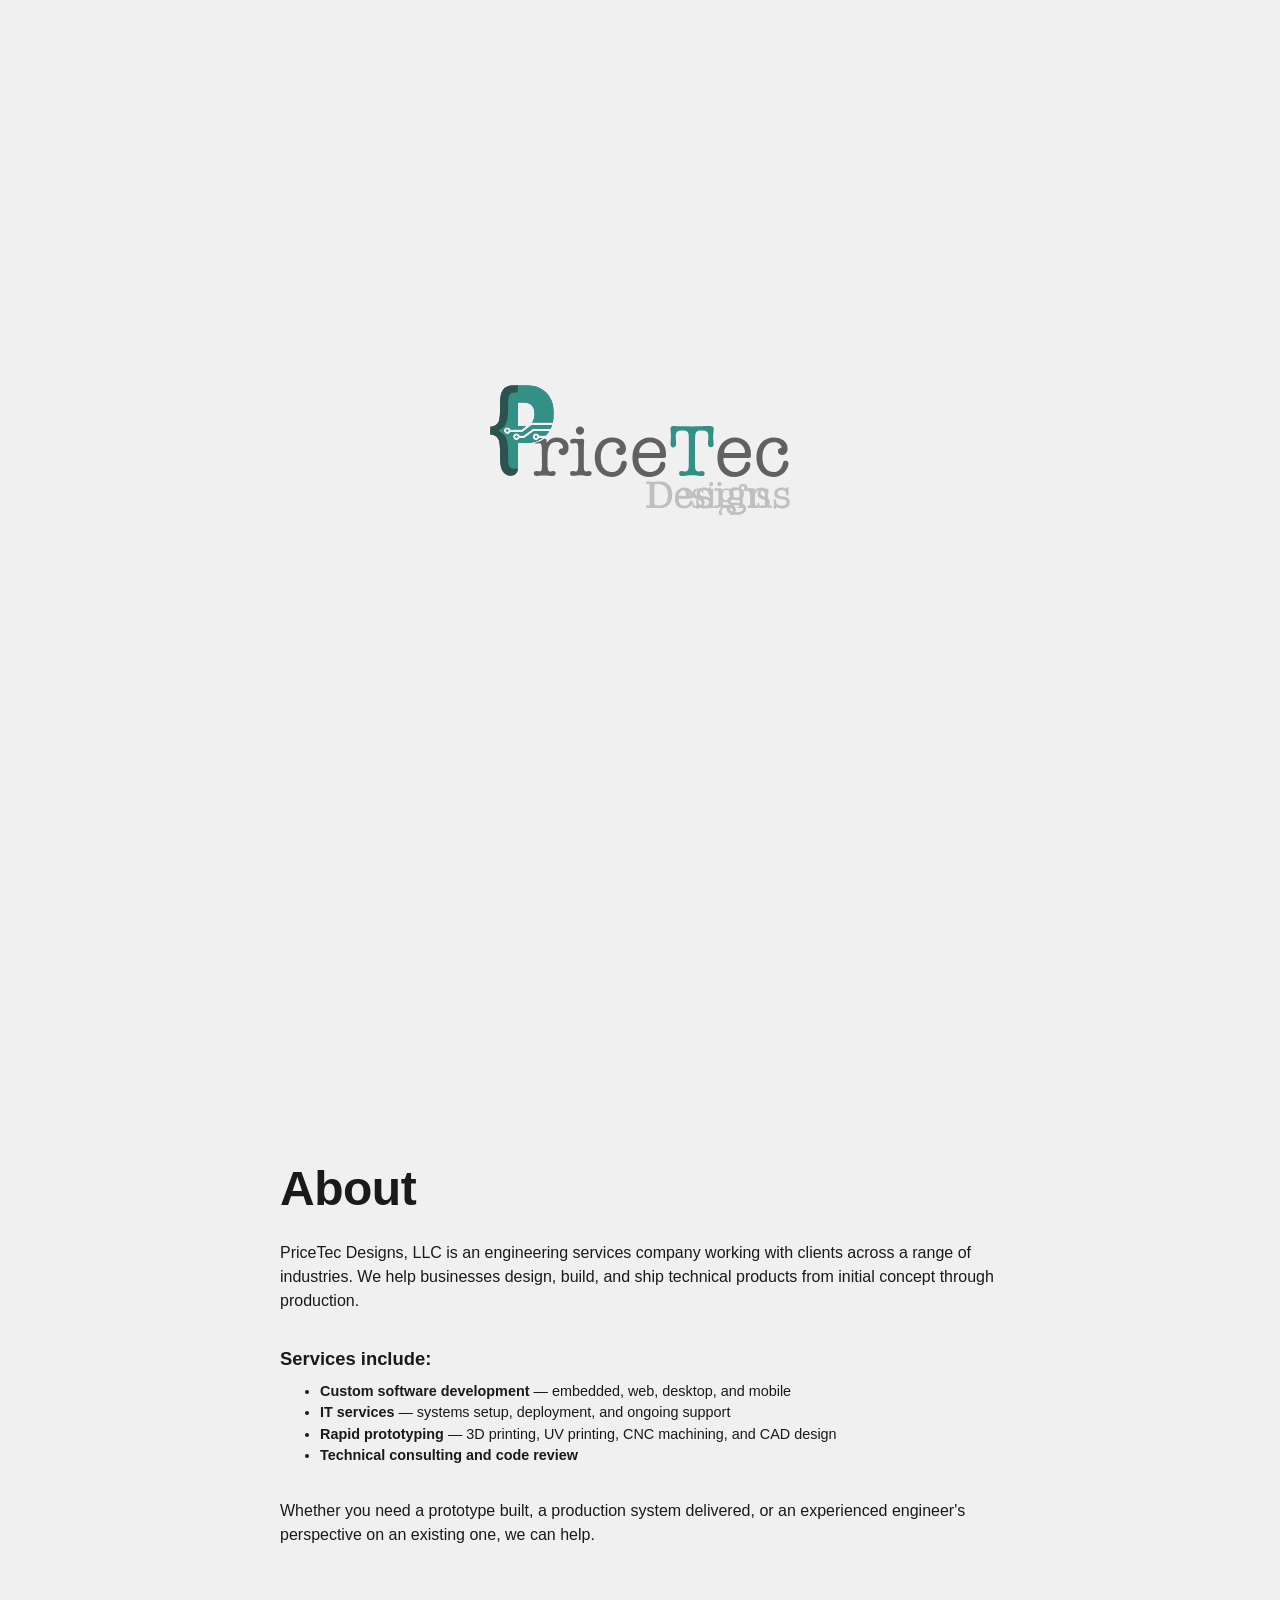
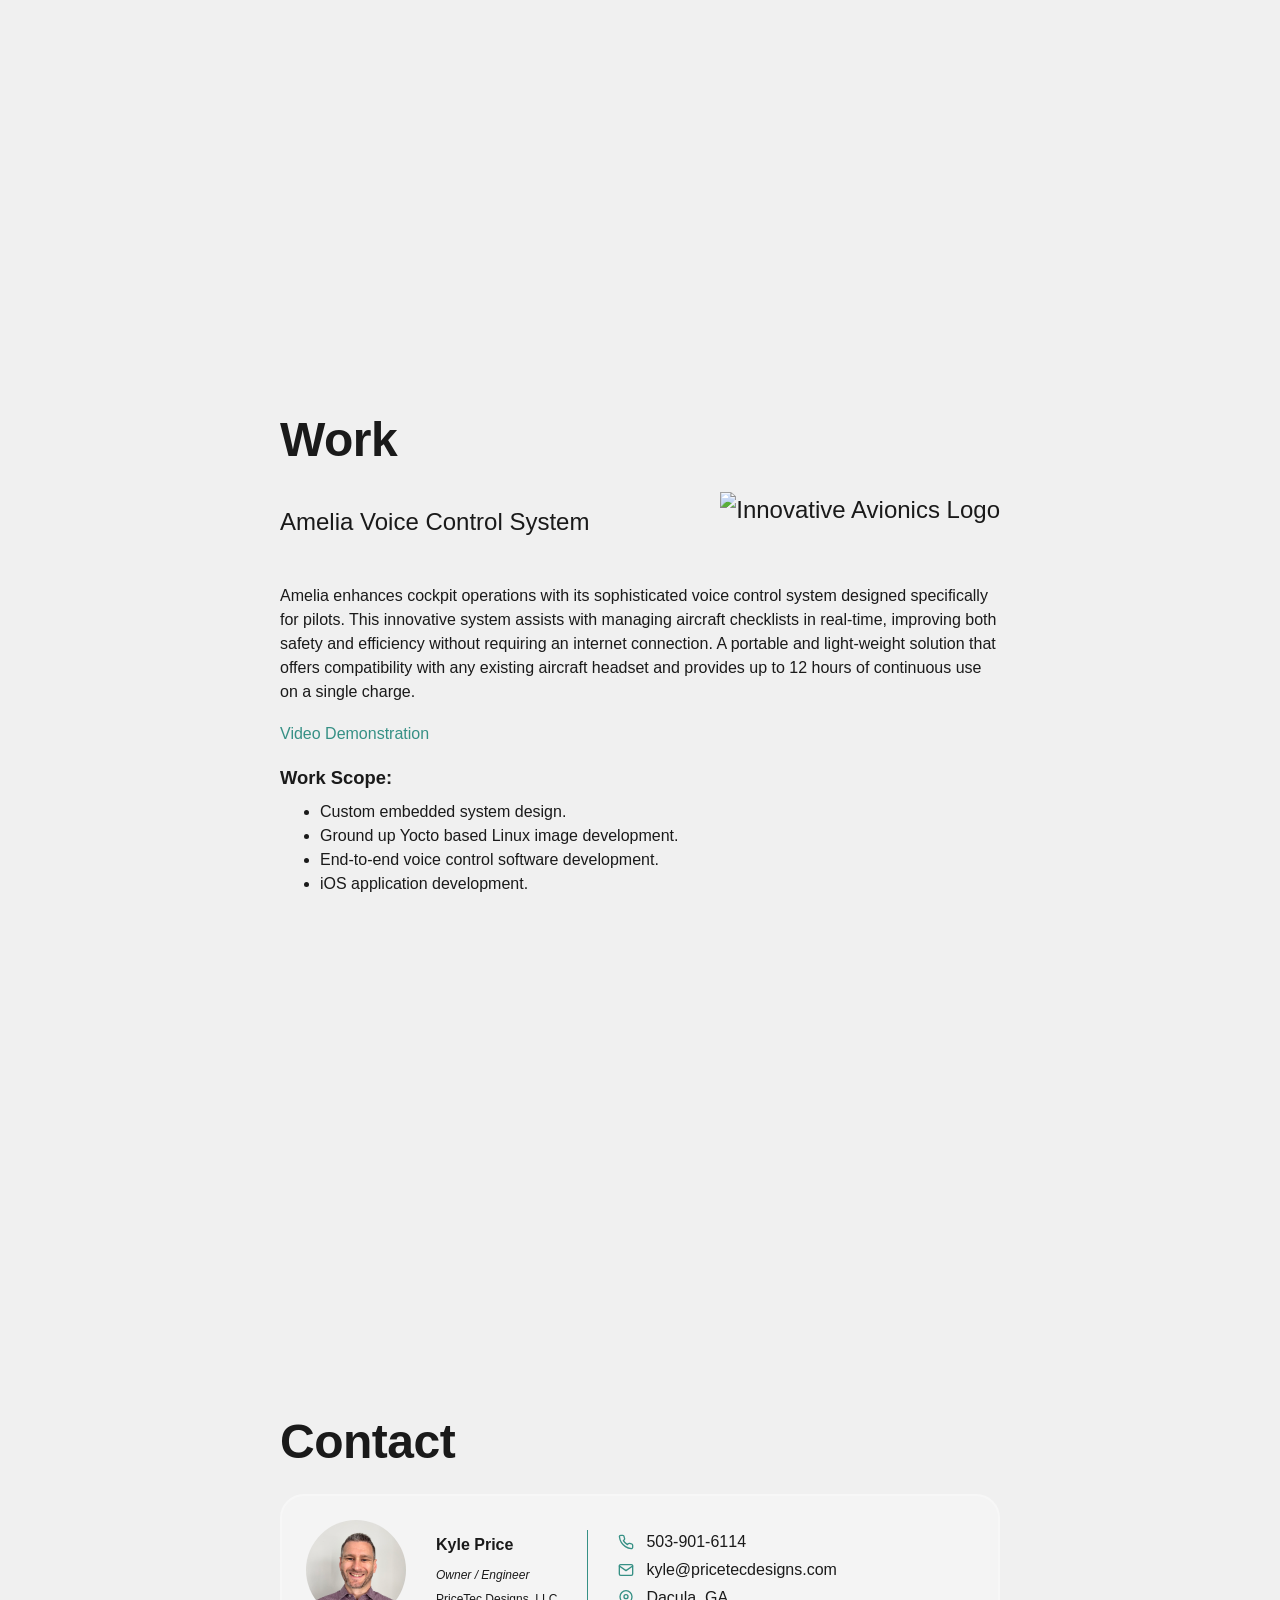
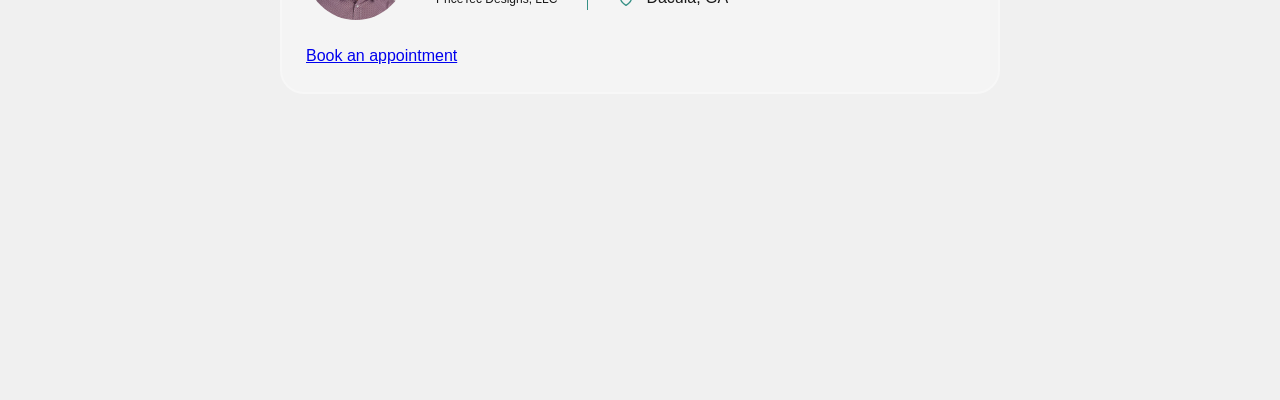
==== commit b66a60cf: "Replace Google Calendar scheduling with Microsoft Bookings" ====
--- a/index.html
+++ b/index.html
@@ -141,24 +141,15 @@
                         </ul>
                     </div>
 
-                    <div class="contact__scheduling-info"> 
-                        <!-- Google Calendar Appointment Scheduling begin -->
-                        <link href="https://calendar.google.com/calendar/scheduling-button-script.css" rel="stylesheet">
-                        <script src="https://calendar.google.com/calendar/scheduling-button-script.js" async></script>
-                        <script>
-                            (function() {
-                                var target = document.currentScript;
-                                window.addEventListener('load', function() {
-                                    calendar.schedulingButton.load({
-                                    url: 'https://calendar.google.com/calendar/appointments/schedules/AcZssZ18DYi8z7MHqHsT9D9tAiwF82ou7YWPl4kthXVOCNVtvwPmGUMKSLJLbPa5NX2pDBFezF75ft3W?gv=true',
-                                    color: '#039BE5',
-                                    label: 'Book an appointment',
-                                    target,
-                                    });
-                                });
-                            })();
-                        </script>
-                        <!-- end Google Calendar Appointment Scheduling -->
+                    <div class="contact__scheduling-info">
+                        <a
+                            href="https://bookings.cloud.microsoft/bookwithme/user/bed3e900a9504b8e92dac5fd7c512dff@pricetecdesigns.com/meetingtype/sMSKPIelDkKjPdOfm0EA9w2?anonymous&ismsaljsauthenabled&ep=mlink"
+                            class="booking-btn"
+                            target="_blank"
+                            rel="noopener noreferrer"
+                        >
+                            Book an appointment
+                        </a>
                     </div>
                 </div>
             </div>
@@ -168,4 +159,4 @@
     <script src="./script.js"></script>
 </body>
 
-</html>+</html>
